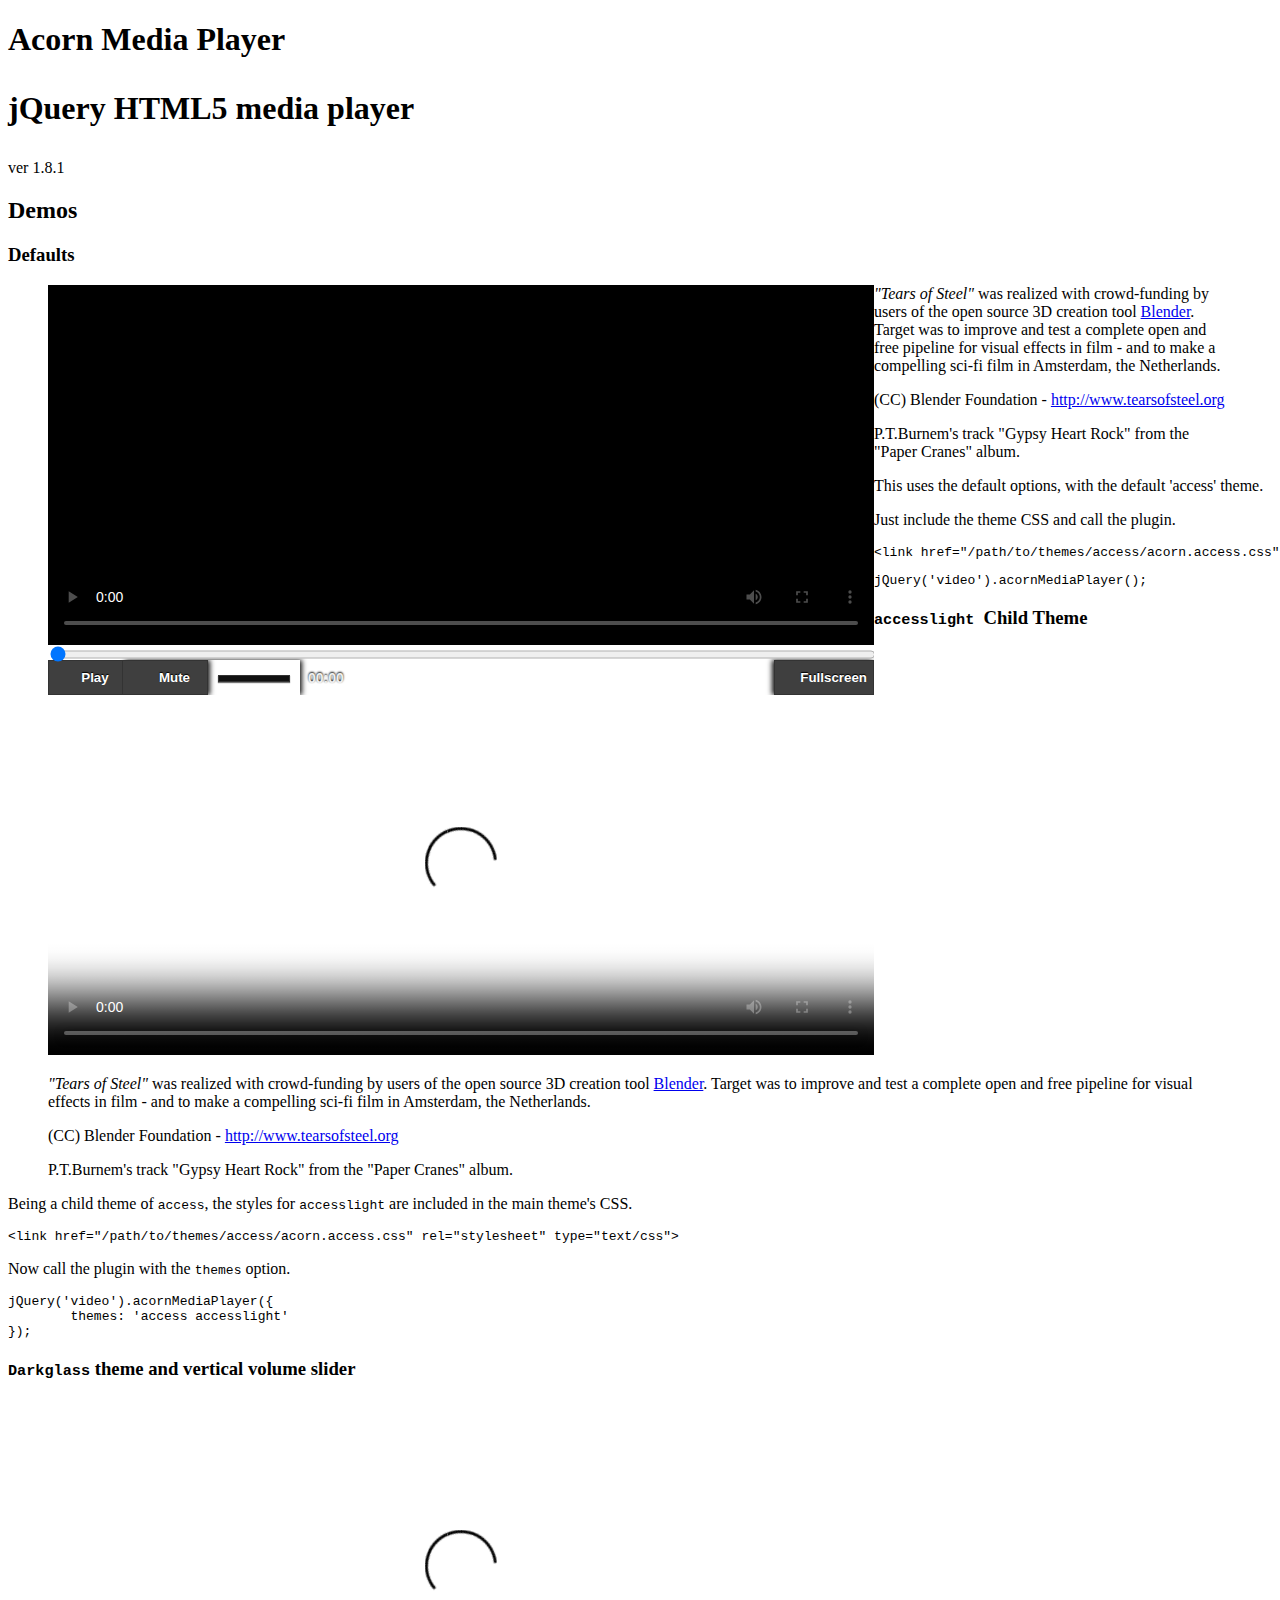
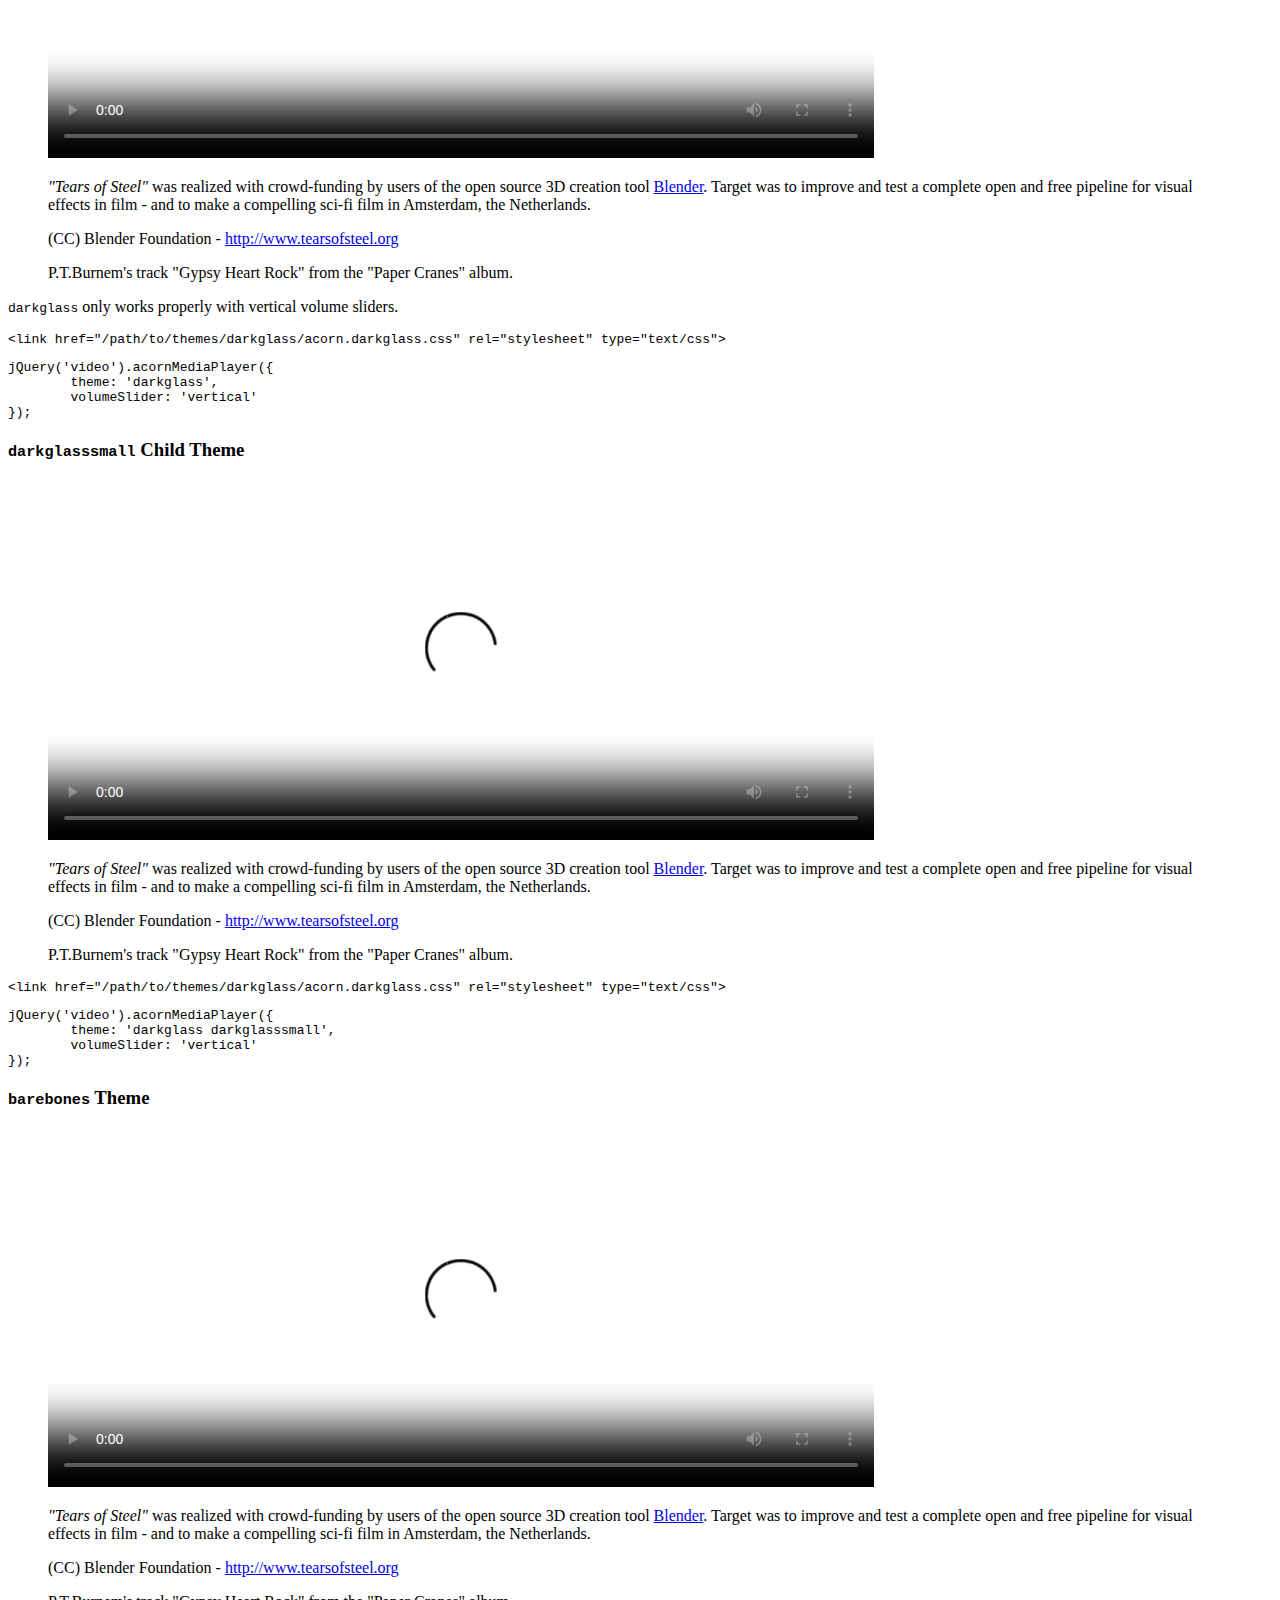
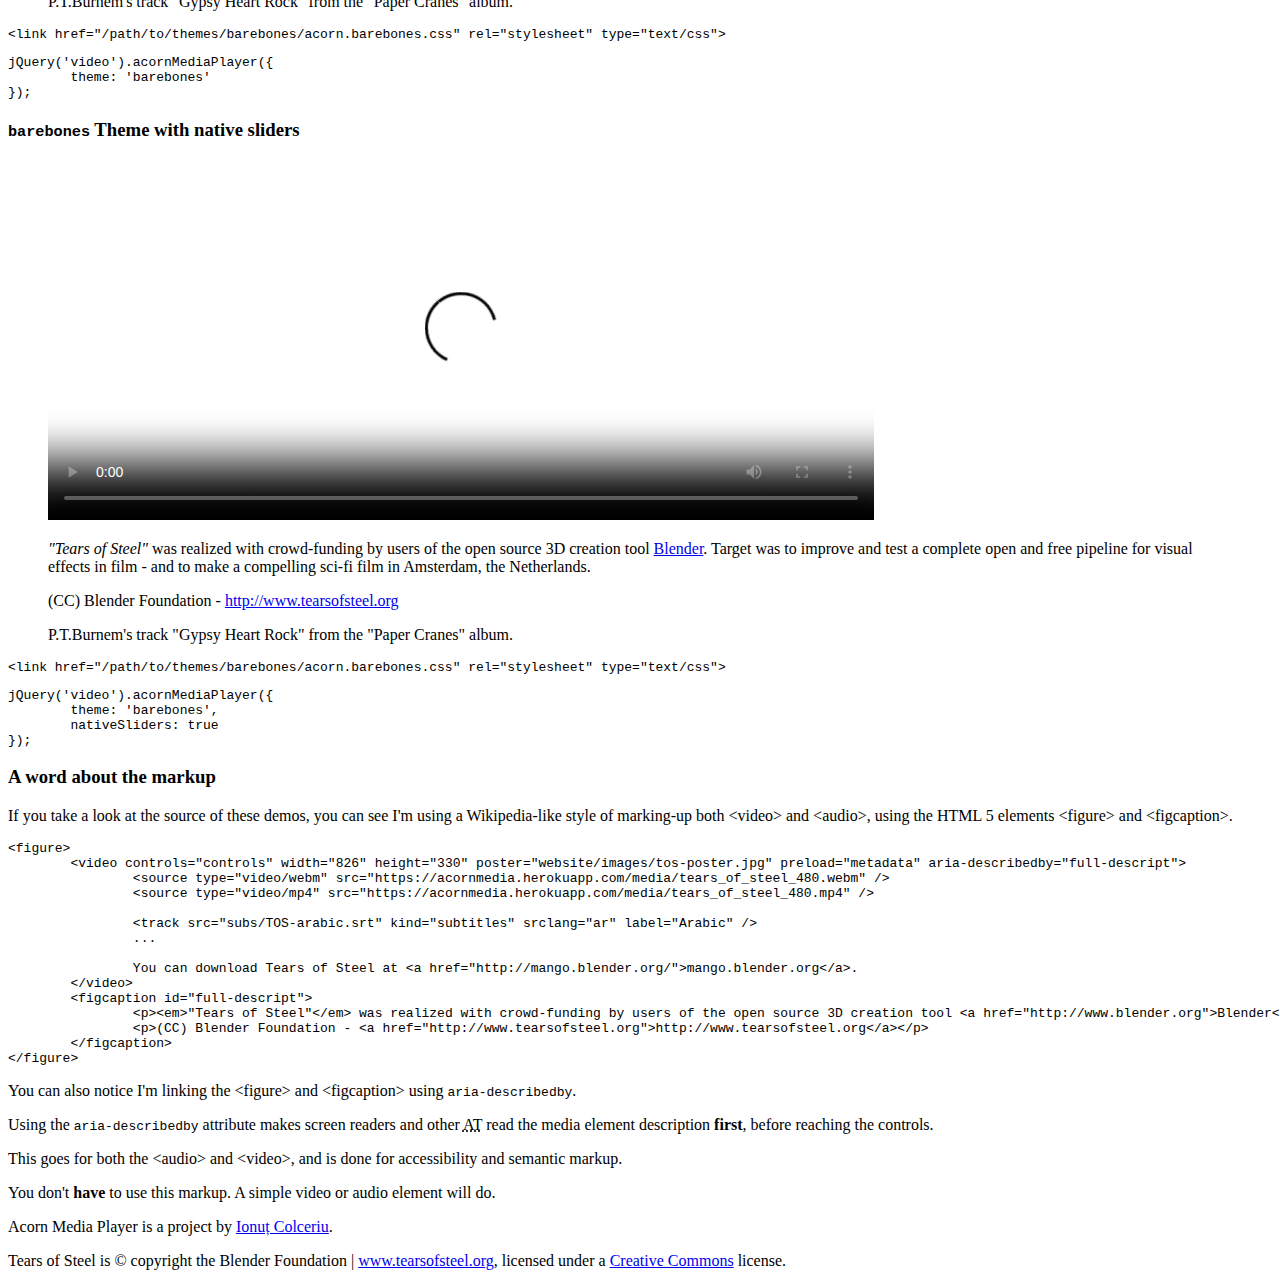
==== demos.html @ 7c28feaa "Merge e5c99e746f3f25d59615848fe9b2b63f226ee63f into 0901a2f5fb8feace7d6636d199e8210b7355429a" ====
<!DOCTYPE html>
<html lang="en">
<head>
	<meta charset="utf-8" />	
	<title>Demos for Acorn Media Player, Accessible and customizable HTML5 media player</title>	
	<link href="website/css/amp-demos.css" rel="stylesheet" type="text/css" />	
	
	<!-- Acorn Media Player specific -->
	<link href="acornmediaplayer/acornmediaplayer.base.css" rel="stylesheet" type="text/css">
	<!-- Themes -->
	<link href="acornmediaplayer/themes/access/acorn.access.css" rel="stylesheet" type="text/css">
	<link href="acornmediaplayer/themes/darkglass/acorn.darkglass.css" rel="stylesheet" type="text/css">
	<link href="acornmediaplayer/themes/barebones/acorn.barebones.css" rel="stylesheet" type="text/css">
</head>
<body>
		

	<h1>
		Acorn Media Player
		<p>jQuery HTML5 media player</p>
	</h1>

	<span class="version">ver 1.8.1</span>
	
	<section>
		<h2>Demos</h2>
		
		<h3>Defaults</h3>
		
		<figure>
			<video id="demo1" controls="controls" width="826" height="360" poster="website/images/tos-poster.jpg" preload="metadata" aria-describedby="full-descript">
				<source type="video/webm" src="https://acornmedia.herokuapp.com/media/tears_of_steel_480.webm" />
				<source type="video/mp4" src="https://acornmedia.herokuapp.com/media/tears_of_steel_480.mp4" />
				
				<track src="subs/TOS-arabic.srt" kind="subtitles" srclang="ar" label="Arabic" />
				<track src="subs/TOS-japanese.srt" kind="subtitles" srclang="jp" label="Japanese" />
				<track src="subs/TOS-english.srt" kind="subtitles" srclang="en" label="English" />
				<track src="subs/TOS-turkish.srt" kind="subtitles" srclang="tr" label="Turkish" />
				<track src="subs/TOS-ukrainian.srt" kind="subtitles" srclang="uk" label="Ukrainian" />
				
				You can download Tears of Steel at <a href="http://mango.blender.org/">mango.blender.org</a>.
			</video>
			<figcaption id="full-descript">
				<p><em>"Tears of Steel"</em> was realized with crowd-funding by users of the open source 3D creation tool <a href="http://www.blender.org">Blender</a>. Target was to improve and test a complete open and free pipeline for visual effects in film - and to make a compelling sci-fi film in Amsterdam, the Netherlands. </p>
				<p>(CC) Blender Foundation - <a href="http://www.tearsofsteel.org">http://www.tearsofsteel.org</a></p>
			</figcaption>
		</figure>
		
		<figure>
			<audio id="demo1-audio" aria-describedby="demo1-audio-descript">
				<source type="audio/ogg" src="https://acornmedia.herokuapp.com/media/ptburnem-gypsyheartrock.ogg" />
				<source type="audio/mp3" src="https://acornmedia.herokuapp.com/media/ptburnem-gypsyheartrock.mp3" />
			</audio>
			<figcaption id="demo1-audiodescript">
				P.T.Burnem's track "Gypsy Heart Rock" from the "Paper Cranes" album.
			</figcaption>
		</figure>
		
		<p>This uses the default options, with the default 'access' theme. </p>
		<p>Just include the theme CSS and call the plugin. </p>
<pre><code>&lt;link href=&quot;/path/to/themes/access/acorn.access.css&quot; rel=&quot;stylesheet&quot; type=&quot;text/css&quot;&gt;</code></pre>

<pre><code>jQuery('video').acornMediaPlayer();</code></pre>
	</section>	
	
	<section>
		<h3><code>accesslight </code> Child Theme</h3>
		
		<figure>
			<video id="demo2" controls="controls" width="826" height="360" poster="website/images/tos-poster.jpg" preload="metadata" aria-describedby="full-descript">
				<source type="video/webm" src="https://acornmedia.herokuapp.com/media/tears_of_steel_480.webm" />
				<source type="video/mp4" src="https://acornmedia.herokuapp.com/media/tears_of_steel_480.mp4" />
				
				<track src="subs/TOS-arabic.srt" kind="subtitles" srclang="ar" label="Arabic" />
				<track src="subs/TOS-japanese.srt" kind="subtitles" srclang="jp" label="Japanese" />
				<track src="subs/TOS-english.srt" kind="subtitles" srclang="en" label="English" />
				<track src="subs/TOS-turkish.srt" kind="subtitles" srclang="tr" label="Turkish" />
				<track src="subs/TOS-ukrainian.srt" kind="subtitles" srclang="uk" label="Ukrainian" />
				
				You can download Tears of Steel at <a href="http://mango.blender.org/">mango.blender.org</a>.
			</video>
			<figcaption id="full-descript">
				<p><em>"Tears of Steel"</em> was realized with crowd-funding by users of the open source 3D creation tool <a href="http://www.blender.org">Blender</a>. Target was to improve and test a complete open and free pipeline for visual effects in film - and to make a compelling sci-fi film in Amsterdam, the Netherlands. </p>
				<p>(CC) Blender Foundation - <a href="http://www.tearsofsteel.org">http://www.tearsofsteel.org</a></p>
			</figcaption>
		</figure>

		<figure>		
			<audio id="demo2-audio" aria-describedby="demo2-audio-descript">
				<source type="audio/ogg" src="https://acornmedia.herokuapp.com/media/ptburnem-gypsyheartrock.ogg" />
				<source type="audio/mp3" src="https://acornmedia.herokuapp.com/media/ptburnem-gypsyheartrock.mp3" />
			</audio>
			<figcaption id="demo2-audio-descript">
				P.T.Burnem's track "Gypsy Heart Rock" from the "Paper Cranes" album.
			</figcaption>
		</figure>		
		
		<p>Being a child theme of <code>access</code>, the styles for <code>accesslight</code> are included in the main theme's CSS. </p>
<pre><code>&lt;link href=&quot;/path/to/themes/access/acorn.access.css&quot; rel=&quot;stylesheet&quot; type=&quot;text/css&quot;&gt;</code></pre>
		<p>Now call the plugin with the <code>themes</code> option. </p>
<pre><code>jQuery('video').acornMediaPlayer({
	themes: 'access accesslight'
});</code></pre>
		
	</section>
	
	<section>
		<h3><code>Darkglass</code> theme and vertical volume slider</h3>
		
		<figure>
			<video id="demo3" controls="controls" width="826" height="360" poster="website/images/tos-poster.jpg" preload="metadata" aria-describedby="full-descript">
				<source type="video/webm" src="https://acornmedia.herokuapp.com/media/tears_of_steel_480.webm" />
				<source type="video/mp4" src="https://acornmedia.herokuapp.com/media/tears_of_steel_480.mp4" />
				
				<track src="subs/TOS-arabic.srt" kind="subtitles" srclang="ar" label="Arabic" />
				<track src="subs/TOS-japanese.srt" kind="subtitles" srclang="jp" label="Japanese" />
				<track src="subs/TOS-english.srt" kind="subtitles" srclang="en" label="English" />
				<track src="subs/TOS-turkish.srt" kind="subtitles" srclang="tr" label="Turkish" />
				<track src="subs/TOS-ukrainian.srt" kind="subtitles" srclang="uk" label="Ukrainian" />
				
				You can download Tears of Steel at <a href="http://mango.blender.org/">mango.blender.org</a>.
			</video>
			<figcaption id="full-descript">
				<p><em>"Tears of Steel"</em> was realized with crowd-funding by users of the open source 3D creation tool <a href="http://www.blender.org">Blender</a>. Target was to improve and test a complete open and free pipeline for visual effects in film - and to make a compelling sci-fi film in Amsterdam, the Netherlands. </p>
				<p>(CC) Blender Foundation - <a href="http://www.tearsofsteel.org">http://www.tearsofsteel.org</a></p>
			</figcaption>
		</figure>
		
		<figure>		
			<audio id="demo3-audio" aria-describedby="demo3-audio-descript">
				<source type="audio/ogg" src="https://acornmedia.herokuapp.com/media/ptburnem-gypsyheartrock.ogg" />
				<source type="audio/mp3" src="https://acornmedia.herokuapp.com/media/ptburnem-gypsyheartrock.mp3" />
			</audio>
			<figcaption id="demo3-audio-descript">
				P.T.Burnem's track "Gypsy Heart Rock" from the "Paper Cranes" album.
			</figcaption>
		</figure>
		
		<p><code>darkglass</code> only works properly with vertical volume sliders. </p>
<pre><code>&lt;link href=&quot;/path/to/themes/darkglass/acorn.darkglass.css&quot; rel=&quot;stylesheet&quot; type=&quot;text/css&quot;&gt;</code></pre>		
<pre><code>jQuery('video').acornMediaPlayer({
	theme: 'darkglass',
	volumeSlider: 'vertical'
});</code></pre>
	</section>
	
	<section>
		<h3><code>darkglasssmall</code> Child Theme</h3>
		
		<figure>
			<video id="demo4" controls="controls" width="826" height="360" poster="website/images/tos-poster.jpg" preload="metadata" aria-describedby="full-descript">
				<source type="video/webm" src="https://acornmedia.herokuapp.com/media/tears_of_steel_480.webm" />
				<source type="video/mp4" src="https://acornmedia.herokuapp.com/media/tears_of_steel_480.mp4" />
				
				<track src="subs/TOS-arabic.srt" kind="subtitles" srclang="ar" label="Arabic" />
				<track src="subs/TOS-japanese.srt" kind="subtitles" srclang="jp" label="Japanese" />
				<track src="subs/TOS-english.srt" kind="subtitles" srclang="en" label="English" />
				<track src="subs/TOS-turkish.srt" kind="subtitles" srclang="tr" label="Turkish" />
				<track src="subs/TOS-ukrainian.srt" kind="subtitles" srclang="uk" label="Ukrainian" />
				
				You can download Tears of Steel at <a href="http://mango.blender.org/">mango.blender.org</a>.
			</video>
			<figcaption id="full-descript">
				<p><em>"Tears of Steel"</em> was realized with crowd-funding by users of the open source 3D creation tool <a href="http://www.blender.org">Blender</a>. Target was to improve and test a complete open and free pipeline for visual effects in film - and to make a compelling sci-fi film in Amsterdam, the Netherlands. </p>
				<p>(CC) Blender Foundation - <a href="http://www.tearsofsteel.org">http://www.tearsofsteel.org</a></p>
			</figcaption>
		</figure>
		
		<figure>		
			<audio id="demo4-audio" aria-describedby="demo4-audio-descript">
				<source type="audio/ogg" src="https://acornmedia.herokuapp.com/media/ptburnem-gypsyheartrock.ogg" />
				<source type="audio/mp3" src="https://acornmedia.herokuapp.com/media/ptburnem-gypsyheartrock.mp3" />
			</audio>
			<figcaption id="demo4-audio-descript">
				P.T.Burnem's track "Gypsy Heart Rock" from the "Paper Cranes" album.
			</figcaption>
		</figure>		
				
<pre><code>&lt;link href=&quot;/path/to/themes/darkglass/acorn.darkglass.css&quot; rel=&quot;stylesheet&quot; type=&quot;text/css&quot;&gt;</code></pre>		
<pre><code>jQuery('video').acornMediaPlayer({
	theme: 'darkglass darkglasssmall',
	volumeSlider: 'vertical'
});</code></pre>
	</section>
	
	<section>
		<h3><code>barebones</code> Theme</h3>
		
		<figure>
			<video id="demo5" controls="controls" width="826" height="360" poster="website/images/tos-poster.jpg" preload="metadata" aria-describedby="full-descript">
				<source type="video/webm" src="https://acornmedia.herokuapp.com/media/tears_of_steel_480.webm" />
				<source type="video/mp4" src="https://acornmedia.herokuapp.com/media/tears_of_steel_480.mp4" />
				
				<track src="subs/TOS-arabic.srt" kind="subtitles" srclang="ar" label="Arabic" />
				<track src="subs/TOS-japanese.srt" kind="subtitles" srclang="jp" label="Japanese" />
				<track src="subs/TOS-english.srt" kind="subtitles" srclang="en" label="English" />
				<track src="subs/TOS-turkish.srt" kind="subtitles" srclang="tr" label="Turkish" />
				<track src="subs/TOS-ukrainian.srt" kind="subtitles" srclang="uk" label="Ukrainian" />
				
				You can download Tears of Steel at <a href="http://mango.blender.org/">mango.blender.org</a>.
			</video>
			<figcaption id="full-descript">
				<p><em>"Tears of Steel"</em> was realized with crowd-funding by users of the open source 3D creation tool <a href="http://www.blender.org">Blender</a>. Target was to improve and test a complete open and free pipeline for visual effects in film - and to make a compelling sci-fi film in Amsterdam, the Netherlands. </p>
				<p>(CC) Blender Foundation - <a href="http://www.tearsofsteel.org">http://www.tearsofsteel.org</a></p>
			</figcaption>
		</figure>
		
		<figure>		
			<audio id="demo5-audio" aria-describedby="demo5-audio-descript">
				<source type="audio/ogg" src="https://acornmedia.herokuapp.com/media/ptburnem-gypsyheartrock.ogg" />
				<source type="audio/mp3" src="https://acornmedia.herokuapp.com/media/ptburnem-gypsyheartrock.mp3" />
			</audio>
			<figcaption id="demo5-audio-descript">
				P.T.Burnem's track "Gypsy Heart Rock" from the "Paper Cranes" album.
			</figcaption>
		</figure>			
				
<pre><code>&lt;link href=&quot;/path/to/themes/barebones/acorn.barebones.css&quot; rel=&quot;stylesheet&quot; type=&quot;text/css&quot;&gt;</code></pre>		
<pre><code>jQuery('video').acornMediaPlayer({
	theme: 'barebones'
});</code></pre>
	</section>
	
	<section>
		<h3><code>barebones</code> Theme with native sliders</h3>
		
		<figure>
			<video id="demo6" controls="controls" width="826" height="360" poster="website/images/tos-poster.jpg" preload="metadata" aria-describedby="full-descript">
				<source type="video/webm" src="https://acornmedia.herokuapp.com/media/tears_of_steel_480.webm" />
				<source type="video/mp4" src="https://acornmedia.herokuapp.com/media/tears_of_steel_480.mp4" />
				
				<track src="subs/TOS-arabic.srt" kind="subtitles" srclang="ar" label="Arabic" />
				<track src="subs/TOS-japanese.srt" kind="subtitles" srclang="jp" label="Japanese" />
				<track src="subs/TOS-english.srt" kind="subtitles" srclang="en" label="English" />
				<track src="subs/TOS-turkish.srt" kind="subtitles" srclang="tr" label="Turkish" />
				<track src="subs/TOS-ukrainian.srt" kind="subtitles" srclang="uk" label="Ukrainian" />
				
				You can download Tears of Steel at <a href="http://mango.blender.org/">mango.blender.org</a>.
			</video>
			<figcaption id="full-descript">
				<p><em>"Tears of Steel"</em> was realized with crowd-funding by users of the open source 3D creation tool <a href="http://www.blender.org">Blender</a>. Target was to improve and test a complete open and free pipeline for visual effects in film - and to make a compelling sci-fi film in Amsterdam, the Netherlands. </p>
				<p>(CC) Blender Foundation - <a href="http://www.tearsofsteel.org">http://www.tearsofsteel.org</a></p>
			</figcaption>
		</figure>
		
		<figure>		
			<audio id="demo6-audio" aria-describedby="demo6-audio-descript">
				<source type="audio/ogg" src="https://acornmedia.herokuapp.com/media/ptburnem-gypsyheartrock.ogg" />
				<source type="audio/mp3" src="https://acornmedia.herokuapp.com/media/ptburnem-gypsyheartrock.mp3" />
			</audio>
			<figcaption id="demo6-audio-descript">
				P.T.Burnem's track "Gypsy Heart Rock" from the "Paper Cranes" album.
			</figcaption>
		</figure>			
				
<pre><code>&lt;link href=&quot;/path/to/themes/barebones/acorn.barebones.css&quot; rel=&quot;stylesheet&quot; type=&quot;text/css&quot;&gt;</code></pre>		
<pre><code>jQuery('video').acornMediaPlayer({
	theme: 'barebones',
	nativeSliders: true
});</code></pre>
	</section>
	
	<section>
		<h3>A word about the markup</h3>
		<p>If you take a look at the source of these demos, you can see I'm using a Wikipedia-like style of marking-up both &lt;video&gt; and &lt;audio&gt;, using the HTML 5 elements &lt;figure&gt; and &lt;figcaption&gt;. </p>
<pre><code>&lt;figure&gt;
	&lt;video controls=&quot;controls&quot; width=&quot;826&quot; height=&quot;330&quot; poster=&quot;website/images/tos-poster.jpg&quot; preload=&quot;metadata&quot; aria-describedby=&quot;full-descript&quot;&gt;
		&lt;source type=&quot;video/webm&quot; src=&quot;https://acornmedia.herokuapp.com/media/tears_of_steel_480.webm&quot; /&gt;
		&lt;source type=&quot;video/mp4&quot; src=&quot;https://acornmedia.herokuapp.com/media/tears_of_steel_480.mp4&quot; /&gt;
		
		&lt;track src=&quot;subs/TOS-arabic.srt&quot; kind=&quot;subtitles&quot; srclang=&quot;ar&quot; label=&quot;Arabic&quot; /&gt;
		...
		
		You can download Tears of Steel at &lt;a href=&quot;http://mango.blender.org/&quot;&gt;mango.blender.org&lt;/a&gt;.
	&lt;/video&gt;
	&lt;figcaption id=&quot;full-descript&quot;&gt;
		&lt;p&gt;&lt;em&gt;&quot;Tears of Steel&quot;&lt;/em&gt; was realized with crowd-funding by users of the open source 3D creation tool &lt;a href=&quot;http://www.blender.org&quot;&gt;Blender&lt;/a&gt;. Target was to improve and test a complete open and free pipeline for visual effects in film - and to make a compelling sci-fi film in Amsterdam, the Netherlands. &lt;/p&gt;
		&lt;p&gt;(CC) Blender Foundation - &lt;a href=&quot;http://www.tearsofsteel.org&quot;&gt;http://www.tearsofsteel.org&lt;/a&gt;&lt;/p&gt;
	&lt;/figcaption&gt;
&lt;/figure&gt;
</code></pre>
		<p>You can also notice I'm linking the &lt;figure&gt; and &lt;figcaption&gt; using <code>aria-describedby</code>. </p>
		<p>Using the <code>aria-describedby</code> attribute makes screen readers and other <abbr title="Assistive technology">AT</abbr> read the media element description <strong>first</strong>, before reaching the controls. </p>
		<p>This goes for both the &lt;audio&gt; and &lt;video&gt;, and is done for accessibility and semantic markup. </p>
		<p>You don't <strong>have</strong> to use this markup. A simple video or audio element will do. </p>
	</section>
	
	<footer>		
		<p>Acorn Media Player is a project by <a href="http://www.ghinda.net">Ionuț Colceriu</a>. </p>
		<p>Tears of Steel is &copy; copyright the Blender Foundation | <a href="http://www.tearsofsteel.org">www.tearsofsteel.org</a>, licensed under a <a href="http://mango.blender.org/sharing/">Creative Commons</a> license. </p>
	</footer>
	
	<script src="jquery/jquery.min.js"></script>
	<script src="jquery/jquery-ui-1.10.0.custom.min.js"></script>
	
	<script src="acornmediaplayer/jquery.acornmediaplayer.js"></script>	
	
	<!-- Call the plugin --> 
	<script>
		jQuery(function() {
			// demo1
			jQuery('#demo1, #demo1-audio').acornMediaPlayer();
			// demo2
			jQuery('#demo2, #demo2-audio').acornMediaPlayer({
				theme: 'access accesslight'
			});
			// demo3
			jQuery('#demo3, #demo3-audio').acornMediaPlayer({
				theme: 'darkglass',
				volumeSlider: 'vertical'
			});
			// demo4
			jQuery('#demo4, #demo4-audio').acornMediaPlayer({
				theme: 'darkglass darkglasssmall',
				volumeSlider: 'vertical'
			});
			// demo5
			jQuery('#demo5, #demo5-audio').acornMediaPlayer({
				theme: 'barebones'				
			});
			// demo6
			jQuery('#demo6, #demo6-audio').acornMediaPlayer({
				theme: 'barebones',
				nativeSliders: true
			});
		});
	</script>
	
	<script>var _gaq=[['_setAccount','UA-19824700-1'],['_trackPageview']];(function(d,t){var g=d.createElement(t),s=d.getElementsByTagName(t)[0];g.src='//www.google-analytics.com/ga.js';s.parentNode.insertBefore(g,s)}(document,'script'))</script>
	
</body>
</html>
---- acornmediaplayer/acornmediaplayer.base.css ----
/*
 * Acorn Media Player - jQuery plugin 1.8.1
 *
 * Copyright (C) 2013 Ionut Cristian Colceriu
 *
 * Licensed under the MIT:
 *   http://www.opensource.org/licenses/mit-license.php
 *
 * www.ghinda.net
 * contact@ghinda.net
 *
 * Contributors:
 * Steve Oldham - https://github.com/stephenoldham
 *
 *
 */

/* Main elements */
.acorn-player, .acorn-controls {
	position: relative;
}
.acorn-timer {
	cursor: default;
}
.acorn-buffer {
	width: 0px;
}
/* <video> */
.acorn-player video {
	position: relative;
	z-index: 1;
	background-color: #000;
}
/* <audio> */
.acorn-player.audio-player {
	width: 500px;
}
.acorn-player.audio-player audio {
	display: none;
}
/* Captions and Transcript */
.acorn-transcript {	
	clear: both;
	display: none;
	
	overflow: auto;
	height: 15em;
}
.acorn-transcript-button {
	display: none;
}
/* 
 * Show the timings in square brackets before each "subtitle" in the transcript.
 * Borrowed and adapted from Bruce Lawson's “Accessible HTML5 Video with JavaScripted captions”
 * http://dev.opera.com/articles/view/accessible-html5-video-with-javascripted-captions/
 */
.acorn-transcript span {
	display: block;
	float: left;
	width: 100%;
	line-height: 1.5em;
	
	-moz-border-radius: 5px;
	-webkit-border-radius: 5px;
	border-radius: 5px;
}
.acorn-transcript span:hover {
	background-color: #cadde7 !important;
	
	font-weight: bold;
}
.acorn-transcript span:nth-of-type(even) {
	background-color: #efefef;
}
.acorn-transcript [data-begin]:before {
	display: block;
	float: left;
	content: " [" attr(data-begin) "s-" attr(data-end)"s]   ";
	width: 15%;
	padding: 0.2em 1.5em 0.2em 0.2em;	
}
.acorn-caption {
	display: none;
	position: absolute;
	bottom: 75px;
	z-index: 12;
	width: 100%;
	
	text-align: center;
}
.acorn-caption-button {
	display: none;
}
.acorn-caption-selector {
	position: absolute;
	display: none;
	width: 170px;
	padding: 5px;
	height: 75px;
	margin-bottom: 10px;
	overflow: auto;
	
	background-color: #000;
	border: 3px solid #fff;

	z-index: 3;
	
	-moz-border-radius: 5px;
	-webkit-border-radius: 5px;
	border-radius: 5px;
	
	-moz-box-shadow: 0px 1px 5px #000;
	-webkit-box-shadow: 0px 1px 5px #000;
	box-shadow: 0px 1px 5px #000;
}
.acorn-caption-selector label {
	display: block;
	
	font-weight: bold;
	color: #fff;
}
.acorn-caption-selector ul, .acorn-caption-selector li {
	list-style-type: none;
	margin: 0px;
	padding: 0px;
}
/* Fullscreen Mode */
.fullscreen-video {
	position: fixed !important;
	top: 0px;
	left: 0px;
	z-index: 99999 !important;
	
	background-color: #000;
}
.acorn-controls.fullscreen-controls {
	position: fixed !important;
	z-index: 100000 !important;
}
/* Loading */
.show-loading .loading-media {
	visibility: visible;
}
.loading-media {
	visibility: hidden;
	
	position: absolute;
	left: 50%;
	top: 50%;
	z-index: 11; 
	width: 20px;
	height: 20px;
	margin-top: -10px;
	margin-left: -10px;
	
	background-color: #000;
	border: 5px solid #fff;
	border-top: 5px solid rgba(0,0,0,0);
	border-left: 5px solid rgba(0,0,0,0);
	border-radius: 20px;
	
	animation: spin 1s infinite linear;
	-o-animation: spin 1s infinite linear;
	-moz-animation: spin 1s infinite linear;
	-webkit-animation: spin 1s infinite linear;
}

@-o-keyframes spin {
	0% { -o-transform:rotate(0deg); }
	100% { -o-transform:rotate(360deg); }
}
@-ms-keyframes spin {
	0% { -ms-transform:rotate(0deg); }
	100% { -ms-transform:rotate(360deg); }
}
@-moz-keyframes spin {
	0% { -moz-transform:rotate(0deg); }
	100% { -moz-transform:rotate(360deg); }
}
@-webkit-keyframes spin {
	0% { -webkit-transform:rotate(0deg); }
	100% { -webkit-transform:rotate(360deg); }
}
@keyframes spin {
	0% { transform:rotate(0deg); }
	100% { transform:rotate(360deg); }
}

/* Controls overlay while loading */
.show-loading:after {
	content: ' ';
	position: absolute;
	top: -2px; /* Slider handle goes above */
	padding-bottom: 2px;
	left: 0;
	z-index: 10;
	width: 100%;
	height: 100%;
	
	background: #000;
	opacity: 0.9;
}

/* Styles needed for the jQuery UI slider
 * We're declaring these so we don't have to use jQuery UI's stylesheet
 */
a.ui-slider-handle {
	position: absolute;
	display: block;
	margin-left: -0.6em;
	z-index: 2;
	cursor: default;
	outline: none;
}
.ui-slider {
	position: relative;
}
.ui-slider-range {
	position: absolute;
	display: block;
	width: 100%;
	height: 100%;
	left: 0;
	bottom: 0;
	border: none;
	z-index: 1;
}
---- acornmediaplayer/themes/access/acorn.access.css ----
/*
 * acccess - Accessible Theme for Acorn Media Player
 * accesslight - Child theme of access
 *
 * To be used with the horizontal volume slider.
 *
 * Copyright (C) 2010 Cristian I. Colceriu
 *
 * Dual licensed under the MIT and GPL licenses:
 *   http://www.opensource.org/licenses/mit-license.php
 *   http://www.gnu.org/licenses/gpl.html
 *
 * www.ghinda.net
 * contact@ghinda.net
 *
 */
 
/* Start of access theme */
.acorn-player.access {
	float: left;
	position: relative;
	overflow: hidden;
	
	font-family: Arial, Helvetica, sans-serif;
}
/* <video> element */
.acorn-player.access video {
	float: left;
	clear: both;
	background-color: #000;
}
/* Player Controls */
.acorn-player.access .acorn-controls {
	position: relative;	
	float: left;
	clear: both;
	width: 100%;
	padding-top: 15px;
		
	background-image: url(controls-background-dark.png);
	background-position: bottom left;
}
/* <button>s */
.acorn-player.access button {
	position: relative;	
	margin: 0;
	padding-left: 25px;
	height: 35px;
	border: 1px solid #333;
	background-color: #3F3F3F;
	background-position: 5px center, top left;
	background-repeat: no-repeat, repeat-x;	
	
	font-weight: bold;
	color: #fff;
	text-shadow: 0px -1px 1px #000;
	
	cursor: pointer;
}
.acorn-player.access button:hover, .acorn-player.access button:focus {
	background-color: #044293;
	background-position: 5px center, left -33px;
}
.acorn-player.access button:active {
	top: 1px;	
	box-shadow: inset 1px 1px 10px #000;
}
/* Playback Controls(Play, Pause) */
.acorn-player.access .acorn-play-button {
	float: left;
	display: block;
	width: 75px;
	background-image: url(access-play.png), url(button-background-dark.png);
}
.acorn-player.access .acorn-paused-button {
	background-image: url(access-pause.png), url(button-background-dark.png);
}
/* Seek Slider */
.acorn-player.access .acorn-seek-slider {
	position:absolute;
	top: 0px;
	display: block;
	width: 100%;
	height: 15px;
		
	background: #7289A8;
	z-index: 2;
}
.acorn-player.access .acorn-seek-slider .ui-slider-handle {
	display: block;
	position: absolute;
	width: 13px;
	height: 13px;
	border: 3px solid #fff;
	top: -2px;

	-moz-border-radius: 10px;
	-webkit-border-radius: 10px;
	border-radius: 10px;
	
	-moz-box-shadow: 0px 2px 8px #000;
	-webkit-box-shadow: 0px 2px 8px #000;
	box-shadow: 0px 2px 8px #000;
	
	background: #888;
}
.acorn-player.access .acorn-seek-slider .ui-slider-range {	
	background: #0750B2;	
}
.acorn-player.access .acorn-buffer {	
	background: #8E9DAF !important;	
}
.acorn-player.access .acorn-seek-slider .ui-state-focus, .acorn-player.access .acorn-seek-slider .ui-slider-handle.ui-state-hover {
	background: #0750B2 !important;
	
	-moz-box-shadow: 0px 2px 15px #000;
	-webkit-box-shadow: 0px 2px 15px #000;
	box-shadow: 0px 2px 15px #000;
}
/* Timer */
.acorn-player.access .acorn-timer {
	position: absolute;
	top: 25px;
	left: 260px;
	
	color: #efefef;
	font-size: 14px;
	font-weight: bold;
	text-shadow: 0px -1px 2px #000;
}
/* Volume Container */
.acorn-player.access .acorn-volume-box {
	float: left;
	overflow: hidden;
	padding-right: 10px;
	
	-moz-box-shadow: 2px 0px 5px #111;
	-webkit-box-shadow: 2px 0px 5px #111;
	box-shadow: 2px 0px 5px #111;
}
/* Volume Button */
.acorn-player.access .acorn-volume-button {
	float: left;
	width: 85px;
	border-left: none;
	background-image: url(access-volume-full.png), url(button-background-dark.png);
	
	-moz-box-shadow: 2px 0px 5px #111;
	-webkit-box-shadow: 2px 0px 5px #111;
	box-shadow: 2px 0px 5px #111;
}
.acorn-player.access .acorn-volume-mute {
	background-image: url(access-volume.png), url(button-background-dark.png);
}
/* Volume Slider */
.acorn-player.access .acorn-volume-slider {
	float: left;
	height: 5px;
	width: 70px;
	margin-left: 10px;
	margin-top: 15px;		
	border: 1px solid #333;	
	
	background: #111;
	
	-moz-box-shadow: 0px 1px 1px #777;
	-webkit-box-shadow: 0px 1px 1px #777;
	box-shadow: 0px 1px 1px #777;
}
.acorn-player.access .acorn-volume-slider .ui-slider-handle {
	width: 5px;
	height: 15px;	
	margin-top: -5px;
	margin-left: -5px;
	
	border: 1px solid #333;
	background: #BCBCBC;
		
	-moz-box-shadow: 0px 0px 5px #000;
	-webkit-box-shadow: 0px 0px 5px #000;
	box-shadow: 0px 0px 5px #000;
}
.acorn-player.access .acorn-volume-slider .ui-slider-handle.ui-state-hover, .acorn-player.access .acorn-volume-slider .ui-slider-handle.ui-state-focus {
	background: #fff !important;
}
.acorn-player.access .acorn-volume-slider .ui-slider-range {	
	background: #636F7C;
}
/* Fullscreen Button */
.acorn-player.access .acorn-fullscreen-button {
	float: right;
	background-image: url(access-fullscreen.png), url(button-background-dark.png);
	
	-moz-box-shadow: -2px 0px 5px #111;
	-webkit-box-shadow: -2px 0px 5px #111;
	box-shadow: -2px 0px 5px #111;
}
/* Fullscreen Mode */
.acorn-player.access .fullscreen-controls {	
	left: 0px;
	bottom: 0px;
}
.acorn-player.access .fullscreen-controls .acorn-fullscreen-button {
	background-image: url(access-exit-fullscreen.png), url(button-background-dark.png);
}
/* Tooltip */
.acorn-player.access .acorn-tooltip {
	position: absolute;
	top: 20px;
	right: 20px;
	padding: 10px;
	background: rgba(70, 70, 70, 0.7);
	
	font-size: 14px;
	font-weight: bold;
	color: #fff;
	text-shadow: 0px -1px 1px #000;

	-webkit-border-radius: 6px;
	border-radius: 6px;
	-moz-background-clip: padding;
	-webkit-background-clip: padding-box;
	background-clip: padding-box;
	z-index: 9999;
	
	opacity: 0;
	visibility: hidden;

	-webkit-transition: all 0.3s ease-out;
	-moz-transition: all 0.3s ease-out;
	-o-transition: all 0.3s ease-out;
	transition: all 0.3s ease-out;
}
.acorn-player.access .acorn-tooltip.show-tooltip{
	opacity: 1;
	visibility: visible;
}
/* Caption Button */
.acorn-player.access .acorn-caption-button {
	float: right;
	border-right: none;
	background-image: url(access-captions.png), url(button-background-dark.png);
	
	-moz-box-shadow: -2px 0px 5px #111;
	-webkit-box-shadow: -2px 0px 5px #111;
	box-shadow: -2px 0px 5px #111;
}
.acorn-player.access .acorn-caption {
	font-size: 14px;
	font-weight: bold;
	color: #fff;
	
	text-shadow: 0px 1px 5px #000;
}
/* Transcript */
.acorn-player.access .acorn-transcript-button {
	float: right;
	border-right: none;
	background-image: url(access-transcript.png), url(button-background-dark.png);
	
	-moz-box-shadow: -2px 0px 5px #111;
	-webkit-box-shadow: -2px 0px 5px #111;
	box-shadow: -2px 0px 5px #111;
}
.acorn-player.access .acorn-caption-active, .acorn-player.access .acorn-transcript-active {
	background-position: 5px center, left bottom;
}
/* 
 * acesslight Child Theme
 */
.acorn-player.access.accesslight .acorn-controls {
	background-image: url(controls-background-light.png);
}
/* <button>s */
.acorn-player.access.accesslight button {
	border: 1px solid #bdbdbd;
		
	color: #333;
	text-shadow: 0px 1px 0px #fff;
}
/* Playback Controls(Play, Pause) */
.acorn-player.access.accesslight .acorn-play-button {
	background-image: url(access-play-dark.png), url(button-background-light.png);
}
.acorn-player.access.accesslight .acorn-paused-button {
	background-image: url(access-pause-dark.png), url(button-background-light.png);
}
/* Volume Button */
.acorn-player.access.accesslight .acorn-volume-button {
	background-image: url(access-volume-full-dark.png), url(button-background-light.png);
	
	-moz-box-shadow: 2px 0px 5px #8c8c8c;
	-webkit-box-shadow: 2px 0px 5px #8c8c8c;
	box-shadow: 2px 0px 5px #8c8c8c;
}
.acorn-player.access.accesslight .acorn-volume-mute {
	background-image: url(access-volume-dark.png), url(button-background-light.png);
}
/* Caption Buttton */
.acorn-player.access.accesslight .acorn-caption-button {
	background-image: url(access-captions-dark.png), url(button-background-light.png);
	
	-moz-box-shadow: -2px 0px 5px #8c8c8c;
	-webkit-box-shadow: -2px 0px 5px #8c8c8c;
	box-shadow: -2px 0px 5px #8c8c8c;
}
/* Transcript */
.acorn-player.access.accesslight .acorn-transcript-button {
	background-image: url(access-transcript-dark.png), url(button-background-light.png);
	
	-moz-box-shadow: -2px 0px 5px #8c8c8c;
	-webkit-box-shadow: -2px 0px 5px #8c8c8c;
	box-shadow: -2px 0px 5px #8c8c8c;
}
.acorn-player.access.accesslight .acorn-caption-active, .acorn-player.access.accesslight .acorn-transcript-active {
	color: #000;
	text-shadow: none;
}
/* Fullscreen Button */
.acorn-player.access.accesslight .acorn-fullscreen-button {	
	background-image: url(access-fullscreen-dark.png), url(button-background-light.png);
	
	-moz-box-shadow: -2px 0px 5px #8c8c8c;
	-webkit-box-shadow: -2px 0px 5px #8c8c8c;
	box-shadow: -2px 0px 5px #8c8c8c;
}
/* Volume Container */
.acorn-player.access.accesslight .acorn-volume-box {
	-moz-box-shadow: 2px 0px 5px #8c8c8c;
	-webkit-box-shadow: 2px 0px 5px #8c8c8c;
	box-shadow: 2px 0px 5px #8c8c8c;
}
/* Timer */
.acorn-player.access.accesslight .acorn-timer {	
	color: #333;
	text-shadow: 0px 1px 2px #fff;
}
/* Volume Slider */
.acorn-player.access.accesslight .acorn-volume-slider {
	border: 1px solid #333;	
	background: #c1c1c1;
	
	-moz-box-shadow: 0px 1px 1px #fff;
	-webkit-box-shadow: 0px 1px 1px #fff;
	box-shadow: 0px 1px 1px #fff;
}
---- acornmediaplayer/themes/darkglass/acorn.darkglass.css ----
/*
 * darkglass - Theme for Acorn Media Player
 * darkglasssmall - Child theme of darkglass
 *
 * To be used with the vertical volume slider.
 *
 * Copyright (C) 2010 Cristian I. Colceriu
 *
 * Dual licensed under the MIT and GPL licenses:
 *   http://www.opensource.org/licenses/mit-license.php
 *   http://www.gnu.org/licenses/gpl.html
 *
 * www.ghinda.net
 * contact@ghinda.net
 *
 */
 
/* Start of darkglass theme */
.acorn-player.darkglass {
	float: left;
	position: relative;	
	
	padding: 2px;
	border: 2px solid #61625d;

	font-family: Arial, Helvetica, sans-serif;
		
	-moz-border-radius: 5px;
	-webkit-border-radius: 5px;
	border-radius: 5px;
	
	background: #000000;
	background-image: -moz-linear-gradient(top, #313131, #000000);
	background-image: -webkit-gradient(linear,left top,left bottom,color-stop(0, #313131),color-stop(1, #000000));	
}
/* <video> element */
.acorn-player.darkglass video {
	float: left;
	clear: both;
	margin-bottom: 5px;	
}
/* Audio player */
/* 
 * If you're playing <audio>, we're assigning a Width larger by 10%, because we're missing two buttons(Captions and Transcript)
 * each with a 5% Width
 */
.acorn-player.darkglass.audio-player .acorn-seek-slider {
	width: 82%;
}
/* Player Controls */
.acorn-player.darkglass .acorn-controls {
	position: relative;
	float: left;
	clear: both;
	width: 95%;
	padding-right: 5%;	
}
/* <button>s */
.acorn-player.darkglass button {
	position: relative;
	height: 22px;	
	width: 4%;
	margin-right: 1%;
	padding: 0px;
	border: none;
	background-color: transparent;
	background-repeat: no-repeat;
	background-position: center center;
	background-size: auto 100%;
	
	opacity: 0.7;
	-moz-transition: all 0.2s ease-in-out;
	-webkit-transition: all 0.2s ease-in-out;
	-o-transition: all 0.2s ease-in-out;
	transition: all 0.2s ease-in-out;
	
	-moz-border-radius: 2px;
	-webkit-border-radius: 2px;
	border-radius: 2px;
	
	cursor: pointer;
	text-indent: -9999px;
}
.acorn-player.darkglass button:hover, .acorn-player.darkglass button:focus {
	opacity: 1;
}
.acorn-player.darkglass button:active {
	top: 1px;	
}
/* Playback controls(Play, Pause) */
.acorn-player.darkglass .acorn-play-button {
	float: left;
	display: block;
	background-image: url(darkglass-play.png);
}
.acorn-player.darkglass .acorn-paused-button {
	background-image: url(darkglass-pause.png);
}
/* Seek Slider */
.acorn-player.darkglass .acorn-seek-slider {
	position: relative;
	display: block;
	float: left;
	width: 72%;
	height: 10px;
	margin: 5px 1% 0px 1%;
	background: #535353;

	-moz-border-radius: 15px;
	-webkit-border-radius: 15px;
	border-radius: 15px;	
}
.acorn-player.darkglass .acorn-seek-slider .ui-slider-handle {
	display: block;
	position: absolute;	
	width: 15px;
	height: 15px;
	border: 1px solid #333;
	top: -4px;
	background: #e6e6e6;	

	-moz-border-radius: 10px;
	-webkit-border-radius: 10px;
	border-radius: 10px;
}
.acorn-player.darkglass .acorn-seek-slider .ui-slider-range {		
	background: #4cbae8;
	
	-moz-border-radius:10px;
	-webkit-border-radius:10px;
	border-radius:10px;
}
.acorn-player.darkglass .acorn-buffer {
	background: #40338e !important;
}
.acorn-player.darkglass .acorn-seek-slider .ui-state-focus, .acorn-player.darkglass .acorn-seek-slider .ui-slider-handle.ui-state-hover {
	background: #fff !important;
	
	-moz-box-shadow: 0px 2px 15px #ff0000;
	-webkit-box-shadow: 0px 2px 15px #ff0000;
	box-shadow: 0px 2px 15px #ff0000;
}
/* Timer */
.acorn-player.darkglass .acorn-timer {
	float: left;
	width: 6%;
	overflow: hidden;
	margin-top: 5px;	
	
	color: #999;
	font-size: 0.7em;
	font-weight: bold;
}
/* Volume Box */
.acorn-player.darkglass .acorn-volume-box {
	position: absolute;
	float: left;
	bottom: 0px;
	right: 0px;
	overflow: visible;
	width: 5%;
	height: 35px;
	color: #fff;	
	
	-moz-transition: all 0.1s ease-in-out;
	-webkit-transition: all 0.1s ease-in-out;
	-o-transition: all 0.2s ease-in-out;
	transition: all 0.1s ease-in-out;
}
.acorn-player.darkglass .acorn-volume-box:hover {
	height: 135px;
}
.acorn-player.darkglass .acorn-volume-box:hover .acorn-volume-slider {
	position: relative;
	visibility: visible;
	opacity: 1;
}
/* Volume Slider */
.acorn-player.darkglass .acorn-volume-slider {
	position: relative;
	height: 100px;
	width: 7px;
	left: 4px;
	
	visibility: hidden;
	opacity: 0;
	
	border: 1px solid #444;

	-moz-border-radius: 15px;
	-webkit-border-radius: 15px;
	border-radius: 15px;
	
	background: #535353;
	background-image: -moz-linear-gradient(top, #535353, #333333);
	background-image: -webkit-gradient(linear,left top,left bottom,color-stop(0, #535353),color-stop(1, #333333));
	
	box-shadow: inset 0 3px 3px #333333;
	
	-moz-transition: all 0.1s ease-in-out;
	-webkit-transition: all 0.1s ease-in-out;
	-o-transition: all 0.1s ease-in-out;
	transition: all 0.1s ease-in-out; 
}
.acorn-player.darkglass .acorn-volume-slider .ui-slider-handle {
	width: 12px;
	height: 12px;
	left: -4px;
	margin-bottom:-0.6em;
	margin-left:0;
	border: 1px solid #333;	

	-moz-border-radius:10px;
	-webkit-border-radius:10px;
	border-radius:10px;	
	
	background: #e6e6e6;
	background-image: -moz-linear-gradient(top, #e6e6e6, #d5d5d5);
	background-image: -webkit-gradient(linear,left top,left bottom,color-stop(0, #e6e6e6),color-stop(1, #d5d5d5));
	
	box-shadow: inset 0 3px 3px #d5d5d5;	
}
.acorn-player.darkglass .acorn-volume-slider .ui-slider-handle.ui-state-hover {
	background: #fff;
}
.acorn-player.darkglass .acorn-volume-slider .ui-slider-range {
	-moz-border-radius: 15px;
	-webkit-border-radius: 15px;
	border-radius: 15px;
	
	background: #e6e6e6;
	background-image: -moz-linear-gradient(top, #e6e6e6, #d5d5d5);
	background-image: -webkit-gradient(linear,left top,left bottom,color-stop(0, #e6e6e6),color-stop(1, #d5d5d5));
	
	box-shadow: inset 0 3px 3px #d5d5d5;
}
/* Volume Button */
.acorn-player.darkglass .acorn-volume-button {
	position: absolute;	
	bottom: 0px;
	width: 100%;
	display: block;	
	background: url(darkglass-volume-full.png) no-repeat;
	text-indent: -9999px;
	
	opacity: 0.8;
}
.acorn-player.darkglass .acorn-volume-button:active {
	top: auto;
}
.acorn-player.darkglass .acorn-volume-mute {
	background-image: url(darkglass-volume.png);
}
/* Fullscreen Button */
.acorn-player.darkglass .acorn-fullscreen-button {
	float: right;
	background-image: url(darkglass-fullscreen.png);
}
/* Fullscreen Mode */
.acorn-player.darkglass .fullscreen-controls {	
	left: 0px;
	bottom: 0px;
}
.acorn-player.darkglass .fullscreen-controls button {
	height: 35px;
}
.acorn-player.darkglass .fullscreen-controls .acorn-fullscreen-button {
	background-image: url(darkglass-exit-fullscreen.png);
}
.acorn-player.darkglass .fullscreen-controls .acorn-seek-slider {
	margin-top: 10px;
}
/* Tooltip */
.acorn-player.darkglass .acorn-tooltip {
	position: absolute;
	top: 20px;
	right: 20px;
	padding: 10px;
	background: #000;
	
	font-size: 12px;
	font-weight: bold;
	text-transform: uppercase;
	color: #fff;

	-webkit-border-radius: 3px;
	border-radius: 3px;
	-moz-background-clip: padding;
	-webkit-background-clip: padding-box;
	background-clip: padding-box;
	z-index: 9999;

	opacity: 0;
	visibility: hidden;

	-webkit-transition: all 0.3s ease-out;
	-moz-transition: all 0.3s ease-out;
	-o-transition: all 0.3s ease-out;
}
.acorn-player.darkglass .acorn-tooltip.show-tooltip{
	opacity: 1;
	visibility: visible;
}
/* Caption Button */
.acorn-player.darkglass .acorn-caption-button {
	float: right;
	background-image: url(darkglass-caption.png);
}
.acorn-player.darkglass .acorn-caption {
	font-size: 14px;
	font-weight: bold;
	color: #fff;
	
	text-shadow: 0px 1px 5px #000;
}
.acorn-player.darkglass .acorn-caption-active {
	background-color: #8F0000 !important;
}
.acorn-player.darkglass .acorn-transcript-active {
	background-color: #8F0000 !important;
}
/* Transcript Button */
.acorn-player.darkglass .acorn-transcript-button {
	float: right;
	background-image: url(darkglass-transcript.png);
}
/* 
 * darkglasssmall Child Theme
 */
.acorn-player.darkglasssmall {
	padding: 0px;
}
.acorn-player.darkglasssmall video:hover + .acorn-controls {
	visibility: visible;
	opacity: 0.7;
}
.acorn-player.darkglasssmall .acorn-controls:hover {
	visibility: visible;
	opacity: 0.7;
}
.acorn-player.darkglasssmall .acorn-controls {
	position: absolute;	
	bottom: 5%;
	width: 87%;
	margin-left: 2%;
	padding: 2% 7% 2% 2%;
	
	border: 1px solid #2E2E2E;
	
	-moz-border-radius: 5px;
	-webkit-border-radius: 5px;
	border-radius: 5px;
	
	background: #000000;
	background-image: -moz-linear-gradient(top, #313131, #000000);
	background-image: -webkit-gradient(linear,left top,left bottom,color-stop(0, #313131),color-stop(1, #000000));
	
	opacity: 0;
	visibility: hidden;	
	
	-moz-transition: all 0.1s ease-in-out;
	-webkit-transition: all 0.1s ease-in-out;
	-o-transition: all 0.1s ease-in-out;
	transition: all 0.1s ease-in-out;
}
.acorn-player.darkglasssmall .acorn-volume-box {
	margin-right: 2%;
	margin-bottom: 2%;
}
/* Audio player */
.acorn-player.darkglasssmall.audio-player .acorn-controls {
	display: block;
	position: relative;
	visibility: visible;
	opacity: 1;
	margin-left: 0px;
	width: 91%;
	
	border: none;
}
---- acornmediaplayer/themes/barebones/acorn.barebones.css ----
/*
 * barebones - Theme for Acorn Media Player 
 * 
 * To be used with the horizontal volume slider.
 *
 * Copyright (C) 2010 Cristian I. Colceriu
 *
 * Dual licensed under the MIT and GPL licenses:
 *   http://www.opensource.org/licenses/mit-license.php
 *   http://www.gnu.org/licenses/gpl.html
 *
 * www.ghinda.net
 * contact@ghinda.net
 *
 */
 
/* Start of barebones theme */
.acorn-player.barebones {
	float: left;
	position: relative;
	
	font-family: Arial, Helvetica, sans-serif;
}
/* <video> element */
.acorn-player.barebones video {
	float: left;
	clear: both;
	
	margin-bottom: 5px;
}
/* Player Controls */
.acorn-player.barebones .acorn-controls {
	position: relative;
	float: left;
	clear: both;
	
	width: 100%;	
}
/* <button>s */
.acorn-player.barebones button {	
}
/* Playback controls(Play, Pause) */
.acorn-player.barebones .acorn-play-button {
	float: left;
}
.acorn-player.barebones .acorn-paused-button {	
}
/* Seek Slider */
.acorn-player.barebones .acorn-seek-slider {
	position: relative;
	display: block;
	float: left;
	width: 40%;
	height: 10px;
	margin: 6px 0px 0px 10px;
	background: #ADADAD;
}
.acorn-player.barebones .acorn-seek-slider .ui-slider-handle {
	display: block;
	position: absolute;	
	width: 15px;
	height: 15px;	
	top: -3px;
	background: #e6e6e6;
	border: 1px solid #000;
}
.acorn-player.barebones .acorn-seek-slider .ui-slider-range {		
	background: #4cbae8;
}
.acorn-player.barebones .acorn-buffer {
	background: #939393 !important;
}
.acorn-player.barebones .acorn-seek-slider .ui-state-focus, .acorn-player.barebones .acorn-seek-slider .ui-slider-handle.ui-state-hover {
	background: #fff !important;
}
/* Timer */
.acorn-player.barebones .acorn-timer {
	float: left;
	margin: 2px 0px 0px 5px;
}
/* Volume Box */
.acorn-player.barebones .acorn-volume-box {	
	float: left;
	margin-left: 10px;
}
/* Volume Slider */
.acorn-player.barebones .acorn-volume-slider {
	float: left;
	height: 10px;
	width: 50px;
	left: 4px;
	margin: 6px 0px 0px 10px;
	
	background: #535353;
}
.acorn-player.barebones .acorn-volume-slider .ui-slider-handle {
	width: 12px;
	height: 12px;
	left: -4px;
	top: -2px;	
	border: 1px solid #000;
	background: #e6e6e6;
}
.acorn-player.barebones .acorn-volume-slider .ui-slider-handle.ui-state-hover {
	background: #fff;
}
.acorn-player.barebones .acorn-volume-slider .ui-slider-range {	
	background: #e6e6e6;
}
/* Volume Button */
.acorn-player.barebones .acorn-volume-button {
	float: left;
}
.acorn-player.barebones .acorn-volume-mute {
}
/* Fullscreen Button */
.acorn-player.barebones .acorn-fullscreen-button {
	float: right;
}
/* Fullscreen Mode */
.acorn-player.barebones .fullscreen-controls {	
	left: 0px;
	bottom: 0px;
}
/* Tooltip */
.acorn-player.barebones .acorn-tooltip {
	position: absolute;
	top: 20px;
	right: 20px;
	padding:5px;
	background: #fff;
	
	font-size: 12px;
	color: #000;
	z-index: 9999;

	opacity: 0;
	visibility: hidden;

	-webkit-transition: all 0.3s ease-out;
	-moz-transition: all 0.3s ease-out;
	-o-transition: all 0.3s ease-out;
}
.acorn-player.barebones .acorn-tooltip.show-tooltip{
	opacity: 1;
	visibility: visible;
}
/* Caption Button */
.acorn-player.barebones .acorn-caption-button {
	float: right;
}
.acorn-player.barebones .acorn-caption {
	font-size: 14px;
	font-weight: bold;
	color: #fff;
}
.acorn-player.barebones .acorn-caption-active {
	border: 2px solid #8F0000 !important;
}
.acorn-player.barebones .acorn-transcript-active {
	border: 2px solid #8F0000 !important;
}
/* Transcript Button */
.acorn-player.barebones .acorn-transcript-button {
	float: right;
}
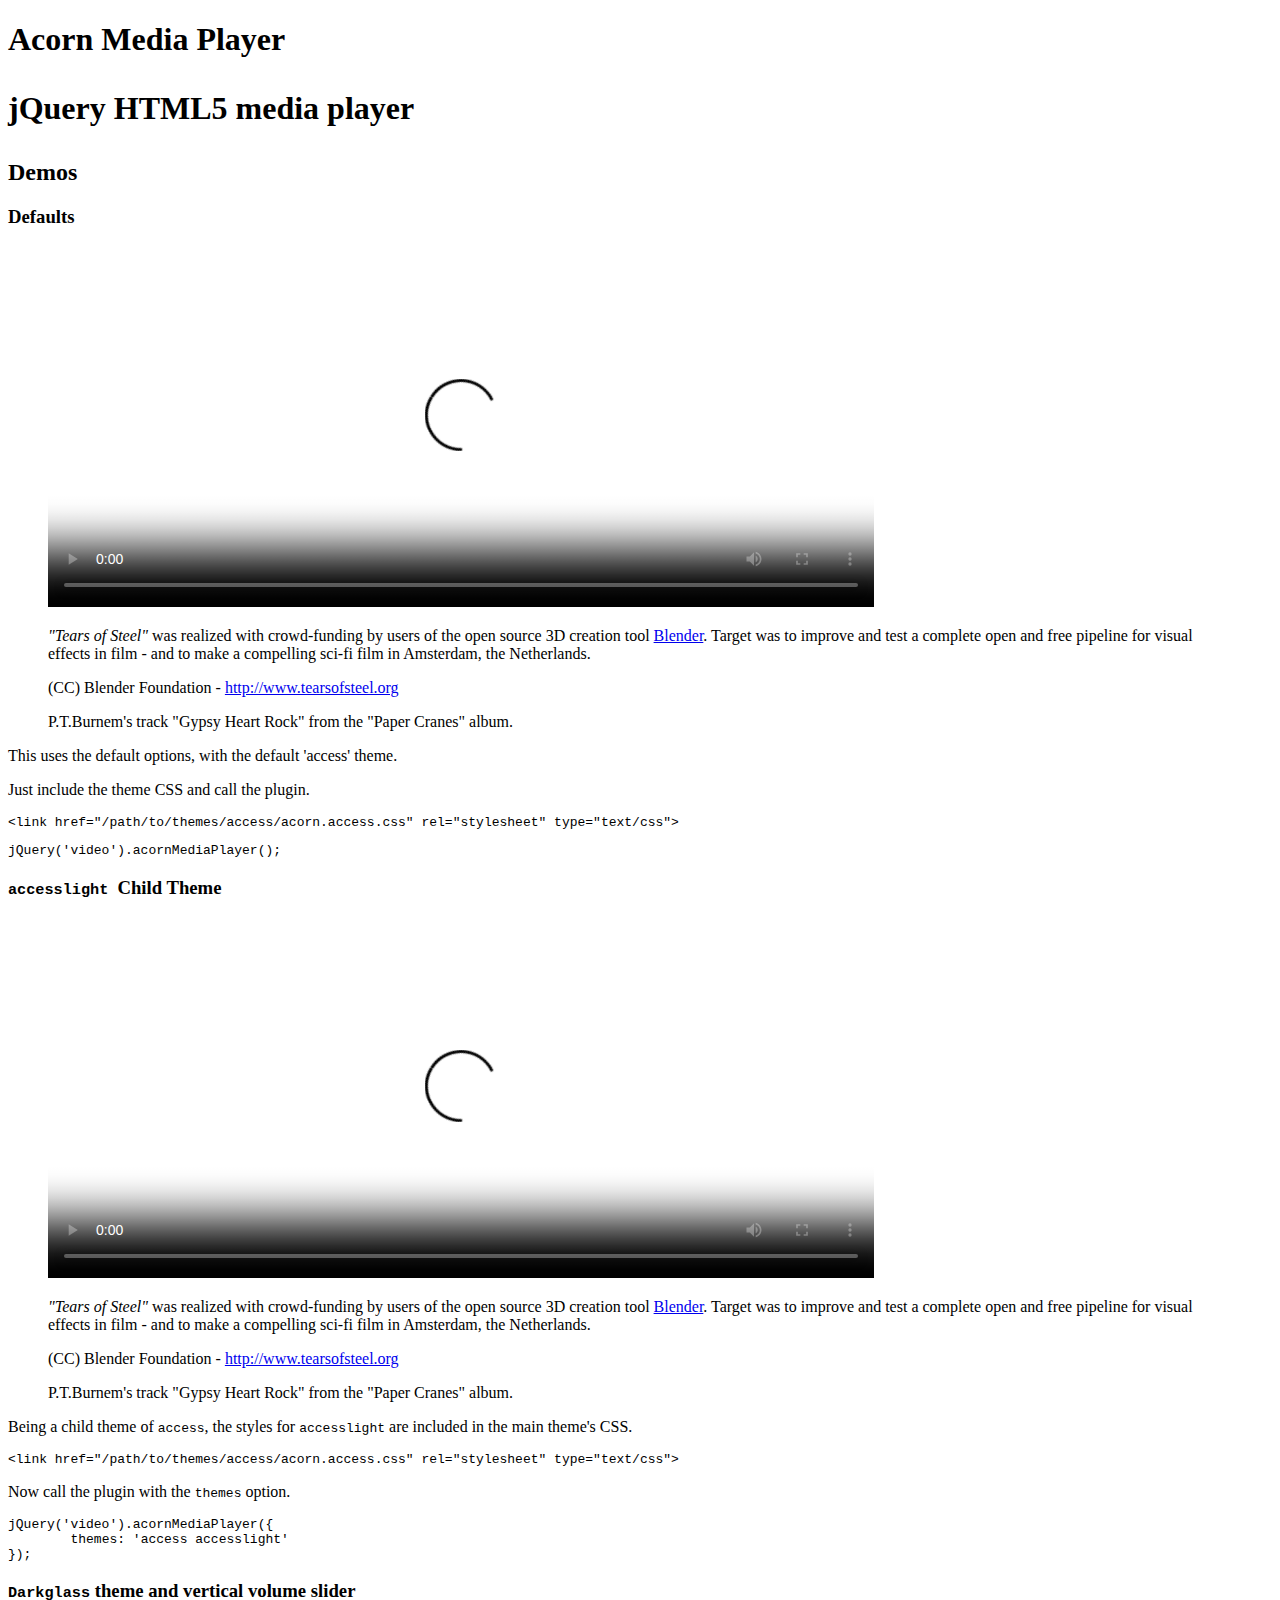
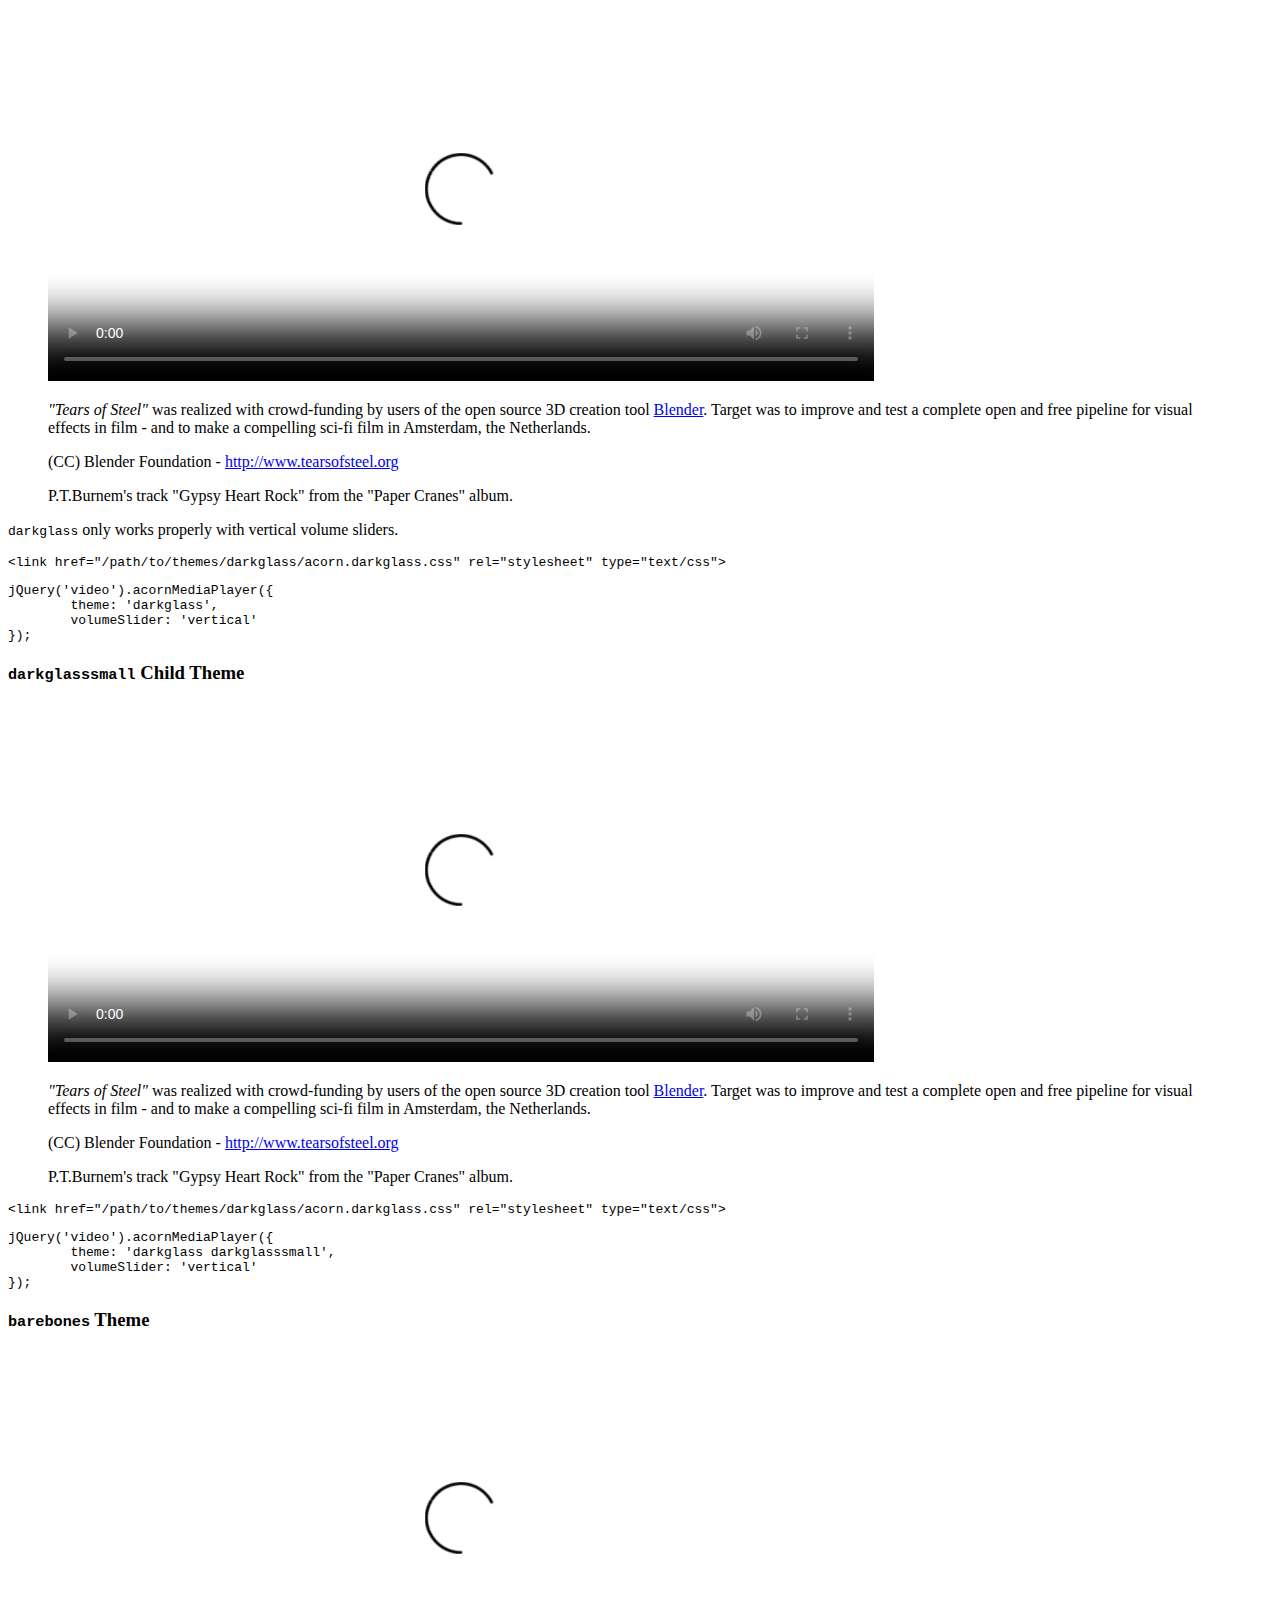
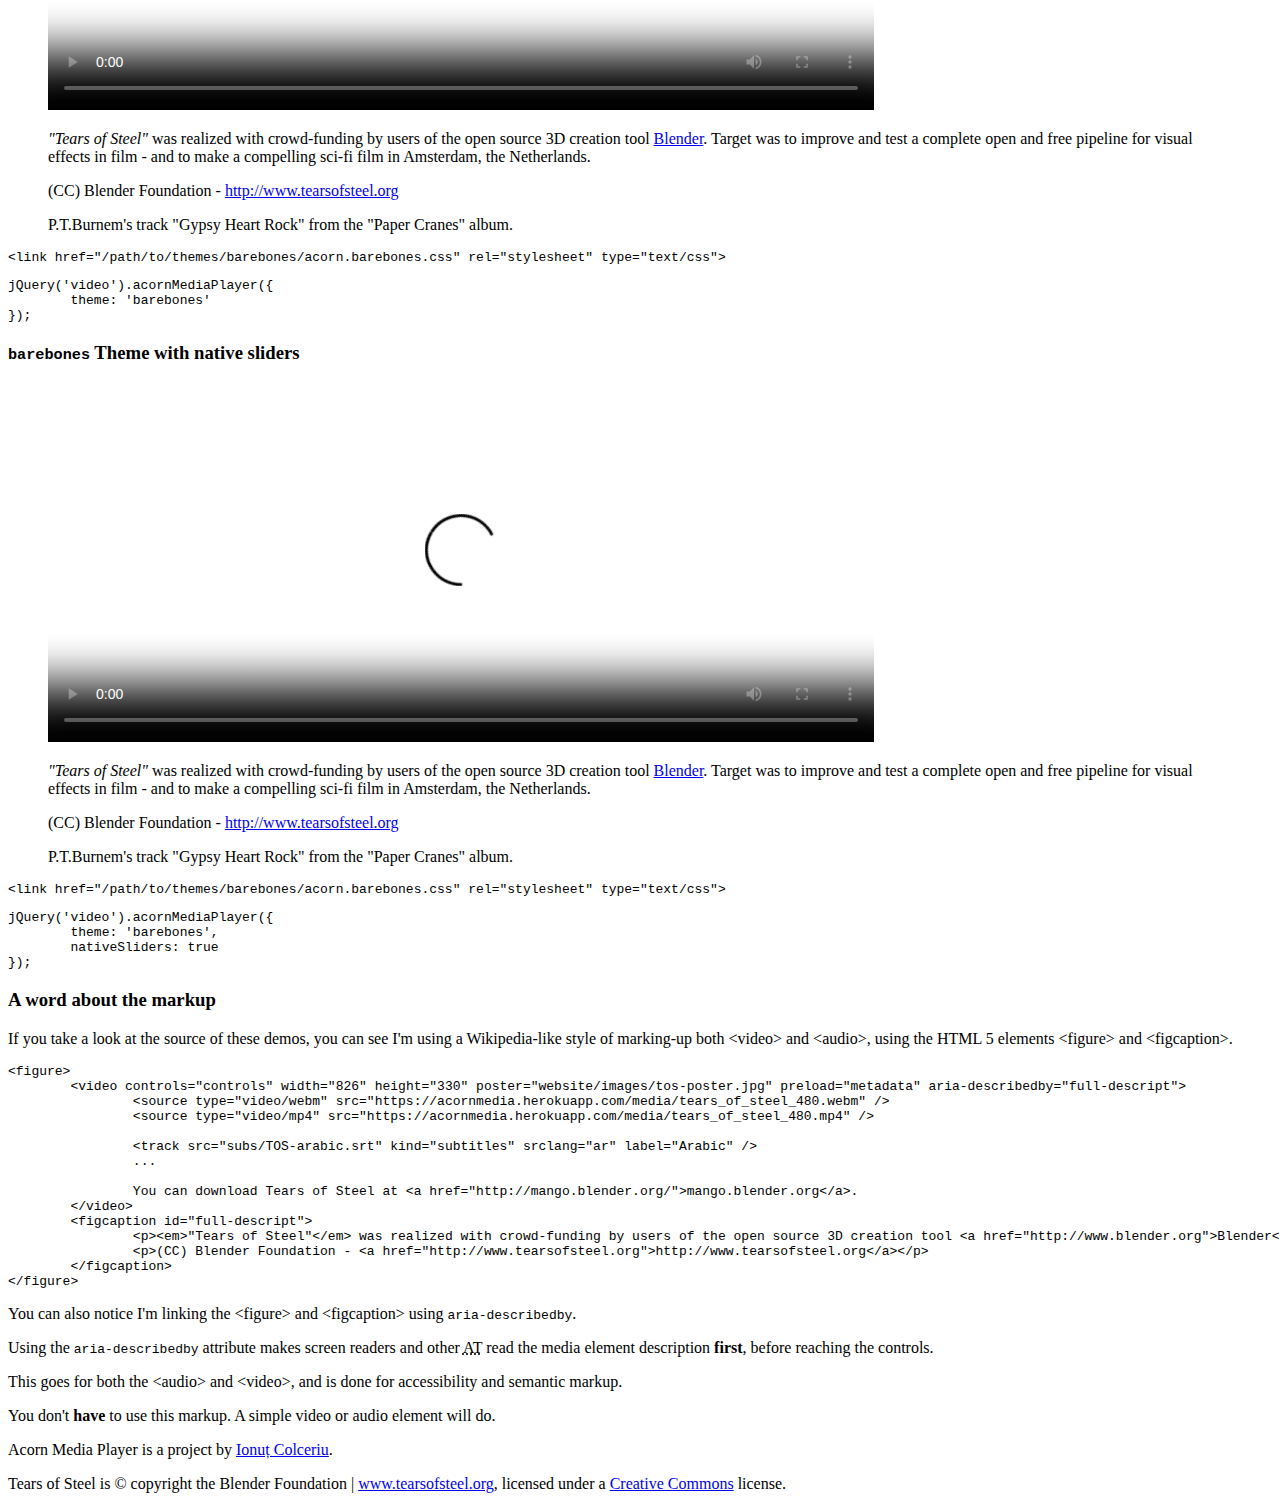
==== commit 6828e59b: "Merge pull request #16 from aFarkas/patch-1" ====
--- a/demos.html
+++ b/demos.html
@@ -1,10 +1,10 @@
 <!DOCTYPE html>
 <html lang="en">
 <head>
-	<meta charset="utf-8" />	
-	<title>Demos for Acorn Media Player, Accessible and customizable HTML5 media player</title>	
-	<link href="website/css/amp-demos.css" rel="stylesheet" type="text/css" />	
-	
+	<meta charset="utf-8" />
+	<title>Demos for Acorn Media Player, Accessible and customizable HTML5 media player</title>
+	<link href="website/css/amp-website.css" rel="stylesheet" type="text/css" />
+
 	<!-- Acorn Media Player specific -->
 	<link href="acornmediaplayer/acornmediaplayer.base.css" rel="stylesheet" type="text/css">
 	<!-- Themes -->
@@ -13,39 +13,37 @@
 	<link href="acornmediaplayer/themes/barebones/acorn.barebones.css" rel="stylesheet" type="text/css">
 </head>
 <body>
-		
+
 
 	<h1>
 		Acorn Media Player
 		<p>jQuery HTML5 media player</p>
 	</h1>
 
-	<span class="version">ver 1.8.1</span>
-	
 	<section>
 		<h2>Demos</h2>
-		
+
 		<h3>Defaults</h3>
-		
+
 		<figure>
 			<video id="demo1" controls="controls" width="826" height="360" poster="website/images/tos-poster.jpg" preload="metadata" aria-describedby="full-descript">
 				<source type="video/webm" src="https://acornmedia.herokuapp.com/media/tears_of_steel_480.webm" />
 				<source type="video/mp4" src="https://acornmedia.herokuapp.com/media/tears_of_steel_480.mp4" />
-				
-				<track src="subs/TOS-arabic.srt" kind="subtitles" srclang="ar" label="Arabic" />
-				<track src="subs/TOS-japanese.srt" kind="subtitles" srclang="jp" label="Japanese" />
-				<track src="subs/TOS-english.srt" kind="subtitles" srclang="en" label="English" />
-				<track src="subs/TOS-turkish.srt" kind="subtitles" srclang="tr" label="Turkish" />
-				<track src="subs/TOS-ukrainian.srt" kind="subtitles" srclang="uk" label="Ukrainian" />
-				
-				You can download Tears of Steel at <a href="http://mango.blender.org/">mango.blender.org</a>.
-			</video>
-			<figcaption id="full-descript">
-				<p><em>"Tears of Steel"</em> was realized with crowd-funding by users of the open source 3D creation tool <a href="http://www.blender.org">Blender</a>. Target was to improve and test a complete open and free pipeline for visual effects in film - and to make a compelling sci-fi film in Amsterdam, the Netherlands. </p>
-				<p>(CC) Blender Foundation - <a href="http://www.tearsofsteel.org">http://www.tearsofsteel.org</a></p>
-			</figcaption>
-		</figure>
-		
+
+				<track src="subs/TOS-arabic.srt" kind="subtitles" srclang="ar" label="Arabic" />
+				<track src="subs/TOS-japanese.srt" kind="subtitles" srclang="jp" label="Japanese" />
+				<track src="subs/TOS-english.srt" kind="subtitles" srclang="en" label="English" />
+				<track src="subs/TOS-turkish.srt" kind="subtitles" srclang="tr" label="Turkish" />
+				<track src="subs/TOS-ukrainian.srt" kind="subtitles" srclang="uk" label="Ukrainian" />
+
+				You can download Tears of Steel at <a href="http://mango.blender.org/">mango.blender.org</a>.
+			</video>
+			<figcaption id="full-descript">
+				<p><em>"Tears of Steel"</em> was realized with crowd-funding by users of the open source 3D creation tool <a href="http://www.blender.org">Blender</a>. Target was to improve and test a complete open and free pipeline for visual effects in film - and to make a compelling sci-fi film in Amsterdam, the Netherlands. </p>
+				<p>(CC) Blender Foundation - <a href="http://www.tearsofsteel.org">http://www.tearsofsteel.org</a></p>
+			</figcaption>
+		</figure>
+
 		<figure>
 			<audio id="demo1-audio" aria-describedby="demo1-audio-descript">
 				<source type="audio/ogg" src="https://acornmedia.herokuapp.com/media/ptburnem-gypsyheartrock.ogg" />
@@ -55,37 +53,37 @@
 				P.T.Burnem's track "Gypsy Heart Rock" from the "Paper Cranes" album.
 			</figcaption>
 		</figure>
-		
+
 		<p>This uses the default options, with the default 'access' theme. </p>
 		<p>Just include the theme CSS and call the plugin. </p>
 <pre><code>&lt;link href=&quot;/path/to/themes/access/acorn.access.css&quot; rel=&quot;stylesheet&quot; type=&quot;text/css&quot;&gt;</code></pre>
 
 <pre><code>jQuery('video').acornMediaPlayer();</code></pre>
-	</section>	
-	
+	</section>
+
 	<section>
 		<h3><code>accesslight </code> Child Theme</h3>
-		
+
 		<figure>
 			<video id="demo2" controls="controls" width="826" height="360" poster="website/images/tos-poster.jpg" preload="metadata" aria-describedby="full-descript">
 				<source type="video/webm" src="https://acornmedia.herokuapp.com/media/tears_of_steel_480.webm" />
 				<source type="video/mp4" src="https://acornmedia.herokuapp.com/media/tears_of_steel_480.mp4" />
-				
-				<track src="subs/TOS-arabic.srt" kind="subtitles" srclang="ar" label="Arabic" />
-				<track src="subs/TOS-japanese.srt" kind="subtitles" srclang="jp" label="Japanese" />
-				<track src="subs/TOS-english.srt" kind="subtitles" srclang="en" label="English" />
-				<track src="subs/TOS-turkish.srt" kind="subtitles" srclang="tr" label="Turkish" />
-				<track src="subs/TOS-ukrainian.srt" kind="subtitles" srclang="uk" label="Ukrainian" />
-				
-				You can download Tears of Steel at <a href="http://mango.blender.org/">mango.blender.org</a>.
-			</video>
-			<figcaption id="full-descript">
-				<p><em>"Tears of Steel"</em> was realized with crowd-funding by users of the open source 3D creation tool <a href="http://www.blender.org">Blender</a>. Target was to improve and test a complete open and free pipeline for visual effects in film - and to make a compelling sci-fi film in Amsterdam, the Netherlands. </p>
-				<p>(CC) Blender Foundation - <a href="http://www.tearsofsteel.org">http://www.tearsofsteel.org</a></p>
-			</figcaption>
-		</figure>
-
-		<figure>		
+
+				<track src="subs/TOS-arabic.srt" kind="subtitles" srclang="ar" label="Arabic" />
+				<track src="subs/TOS-japanese.srt" kind="subtitles" srclang="jp" label="Japanese" />
+				<track src="subs/TOS-english.srt" kind="subtitles" srclang="en" label="English" />
+				<track src="subs/TOS-turkish.srt" kind="subtitles" srclang="tr" label="Turkish" />
+				<track src="subs/TOS-ukrainian.srt" kind="subtitles" srclang="uk" label="Ukrainian" />
+
+				You can download Tears of Steel at <a href="http://mango.blender.org/">mango.blender.org</a>.
+			</video>
+			<figcaption id="full-descript">
+				<p><em>"Tears of Steel"</em> was realized with crowd-funding by users of the open source 3D creation tool <a href="http://www.blender.org">Blender</a>. Target was to improve and test a complete open and free pipeline for visual effects in film - and to make a compelling sci-fi film in Amsterdam, the Netherlands. </p>
+				<p>(CC) Blender Foundation - <a href="http://www.tearsofsteel.org">http://www.tearsofsteel.org</a></p>
+			</figcaption>
+		</figure>
+
+		<figure>
 			<audio id="demo2-audio" aria-describedby="demo2-audio-descript">
 				<source type="audio/ogg" src="https://acornmedia.herokuapp.com/media/ptburnem-gypsyheartrock.ogg" />
 				<source type="audio/mp3" src="https://acornmedia.herokuapp.com/media/ptburnem-gypsyheartrock.mp3" />
@@ -93,40 +91,40 @@
 			<figcaption id="demo2-audio-descript">
 				P.T.Burnem's track "Gypsy Heart Rock" from the "Paper Cranes" album.
 			</figcaption>
-		</figure>		
-		
+		</figure>
+
 		<p>Being a child theme of <code>access</code>, the styles for <code>accesslight</code> are included in the main theme's CSS. </p>
 <pre><code>&lt;link href=&quot;/path/to/themes/access/acorn.access.css&quot; rel=&quot;stylesheet&quot; type=&quot;text/css&quot;&gt;</code></pre>
 		<p>Now call the plugin with the <code>themes</code> option. </p>
 <pre><code>jQuery('video').acornMediaPlayer({
 	themes: 'access accesslight'
 });</code></pre>
-		
-	</section>
-	
+
+	</section>
+
 	<section>
 		<h3><code>Darkglass</code> theme and vertical volume slider</h3>
-		
+
 		<figure>
 			<video id="demo3" controls="controls" width="826" height="360" poster="website/images/tos-poster.jpg" preload="metadata" aria-describedby="full-descript">
 				<source type="video/webm" src="https://acornmedia.herokuapp.com/media/tears_of_steel_480.webm" />
 				<source type="video/mp4" src="https://acornmedia.herokuapp.com/media/tears_of_steel_480.mp4" />
-				
-				<track src="subs/TOS-arabic.srt" kind="subtitles" srclang="ar" label="Arabic" />
-				<track src="subs/TOS-japanese.srt" kind="subtitles" srclang="jp" label="Japanese" />
-				<track src="subs/TOS-english.srt" kind="subtitles" srclang="en" label="English" />
-				<track src="subs/TOS-turkish.srt" kind="subtitles" srclang="tr" label="Turkish" />
-				<track src="subs/TOS-ukrainian.srt" kind="subtitles" srclang="uk" label="Ukrainian" />
-				
-				You can download Tears of Steel at <a href="http://mango.blender.org/">mango.blender.org</a>.
-			</video>
-			<figcaption id="full-descript">
-				<p><em>"Tears of Steel"</em> was realized with crowd-funding by users of the open source 3D creation tool <a href="http://www.blender.org">Blender</a>. Target was to improve and test a complete open and free pipeline for visual effects in film - and to make a compelling sci-fi film in Amsterdam, the Netherlands. </p>
-				<p>(CC) Blender Foundation - <a href="http://www.tearsofsteel.org">http://www.tearsofsteel.org</a></p>
-			</figcaption>
-		</figure>
-		
-		<figure>		
+
+				<track src="subs/TOS-arabic.srt" kind="subtitles" srclang="ar" label="Arabic" />
+				<track src="subs/TOS-japanese.srt" kind="subtitles" srclang="jp" label="Japanese" />
+				<track src="subs/TOS-english.srt" kind="subtitles" srclang="en" label="English" />
+				<track src="subs/TOS-turkish.srt" kind="subtitles" srclang="tr" label="Turkish" />
+				<track src="subs/TOS-ukrainian.srt" kind="subtitles" srclang="uk" label="Ukrainian" />
+
+				You can download Tears of Steel at <a href="http://mango.blender.org/">mango.blender.org</a>.
+			</video>
+			<figcaption id="full-descript">
+				<p><em>"Tears of Steel"</em> was realized with crowd-funding by users of the open source 3D creation tool <a href="http://www.blender.org">Blender</a>. Target was to improve and test a complete open and free pipeline for visual effects in film - and to make a compelling sci-fi film in Amsterdam, the Netherlands. </p>
+				<p>(CC) Blender Foundation - <a href="http://www.tearsofsteel.org">http://www.tearsofsteel.org</a></p>
+			</figcaption>
+		</figure>
+
+		<figure>
 			<audio id="demo3-audio" aria-describedby="demo3-audio-descript">
 				<source type="audio/ogg" src="https://acornmedia.herokuapp.com/media/ptburnem-gypsyheartrock.ogg" />
 				<source type="audio/mp3" src="https://acornmedia.herokuapp.com/media/ptburnem-gypsyheartrock.mp3" />
@@ -135,38 +133,38 @@
 				P.T.Burnem's track "Gypsy Heart Rock" from the "Paper Cranes" album.
 			</figcaption>
 		</figure>
-		
+
 		<p><code>darkglass</code> only works properly with vertical volume sliders. </p>
-<pre><code>&lt;link href=&quot;/path/to/themes/darkglass/acorn.darkglass.css&quot; rel=&quot;stylesheet&quot; type=&quot;text/css&quot;&gt;</code></pre>		
+<pre><code>&lt;link href=&quot;/path/to/themes/darkglass/acorn.darkglass.css&quot; rel=&quot;stylesheet&quot; type=&quot;text/css&quot;&gt;</code></pre>
 <pre><code>jQuery('video').acornMediaPlayer({
 	theme: 'darkglass',
 	volumeSlider: 'vertical'
 });</code></pre>
 	</section>
-	
+
 	<section>
 		<h3><code>darkglasssmall</code> Child Theme</h3>
-		
+
 		<figure>
 			<video id="demo4" controls="controls" width="826" height="360" poster="website/images/tos-poster.jpg" preload="metadata" aria-describedby="full-descript">
 				<source type="video/webm" src="https://acornmedia.herokuapp.com/media/tears_of_steel_480.webm" />
 				<source type="video/mp4" src="https://acornmedia.herokuapp.com/media/tears_of_steel_480.mp4" />
-				
-				<track src="subs/TOS-arabic.srt" kind="subtitles" srclang="ar" label="Arabic" />
-				<track src="subs/TOS-japanese.srt" kind="subtitles" srclang="jp" label="Japanese" />
-				<track src="subs/TOS-english.srt" kind="subtitles" srclang="en" label="English" />
-				<track src="subs/TOS-turkish.srt" kind="subtitles" srclang="tr" label="Turkish" />
-				<track src="subs/TOS-ukrainian.srt" kind="subtitles" srclang="uk" label="Ukrainian" />
-				
-				You can download Tears of Steel at <a href="http://mango.blender.org/">mango.blender.org</a>.
-			</video>
-			<figcaption id="full-descript">
-				<p><em>"Tears of Steel"</em> was realized with crowd-funding by users of the open source 3D creation tool <a href="http://www.blender.org">Blender</a>. Target was to improve and test a complete open and free pipeline for visual effects in film - and to make a compelling sci-fi film in Amsterdam, the Netherlands. </p>
-				<p>(CC) Blender Foundation - <a href="http://www.tearsofsteel.org">http://www.tearsofsteel.org</a></p>
-			</figcaption>
-		</figure>
-		
-		<figure>		
+
+				<track src="subs/TOS-arabic.srt" kind="subtitles" srclang="ar" label="Arabic" />
+				<track src="subs/TOS-japanese.srt" kind="subtitles" srclang="jp" label="Japanese" />
+				<track src="subs/TOS-english.srt" kind="subtitles" srclang="en" label="English" />
+				<track src="subs/TOS-turkish.srt" kind="subtitles" srclang="tr" label="Turkish" />
+				<track src="subs/TOS-ukrainian.srt" kind="subtitles" srclang="uk" label="Ukrainian" />
+
+				You can download Tears of Steel at <a href="http://mango.blender.org/">mango.blender.org</a>.
+			</video>
+			<figcaption id="full-descript">
+				<p><em>"Tears of Steel"</em> was realized with crowd-funding by users of the open source 3D creation tool <a href="http://www.blender.org">Blender</a>. Target was to improve and test a complete open and free pipeline for visual effects in film - and to make a compelling sci-fi film in Amsterdam, the Netherlands. </p>
+				<p>(CC) Blender Foundation - <a href="http://www.tearsofsteel.org">http://www.tearsofsteel.org</a></p>
+			</figcaption>
+		</figure>
+
+		<figure>
 			<audio id="demo4-audio" aria-describedby="demo4-audio-descript">
 				<source type="audio/ogg" src="https://acornmedia.herokuapp.com/media/ptburnem-gypsyheartrock.ogg" />
 				<source type="audio/mp3" src="https://acornmedia.herokuapp.com/media/ptburnem-gypsyheartrock.mp3" />
@@ -174,38 +172,38 @@
 			<figcaption id="demo4-audio-descript">
 				P.T.Burnem's track "Gypsy Heart Rock" from the "Paper Cranes" album.
 			</figcaption>
-		</figure>		
-				
-<pre><code>&lt;link href=&quot;/path/to/themes/darkglass/acorn.darkglass.css&quot; rel=&quot;stylesheet&quot; type=&quot;text/css&quot;&gt;</code></pre>		
+		</figure>
+
+<pre><code>&lt;link href=&quot;/path/to/themes/darkglass/acorn.darkglass.css&quot; rel=&quot;stylesheet&quot; type=&quot;text/css&quot;&gt;</code></pre>
 <pre><code>jQuery('video').acornMediaPlayer({
 	theme: 'darkglass darkglasssmall',
 	volumeSlider: 'vertical'
 });</code></pre>
 	</section>
-	
+
 	<section>
 		<h3><code>barebones</code> Theme</h3>
-		
+
 		<figure>
 			<video id="demo5" controls="controls" width="826" height="360" poster="website/images/tos-poster.jpg" preload="metadata" aria-describedby="full-descript">
 				<source type="video/webm" src="https://acornmedia.herokuapp.com/media/tears_of_steel_480.webm" />
 				<source type="video/mp4" src="https://acornmedia.herokuapp.com/media/tears_of_steel_480.mp4" />
-				
-				<track src="subs/TOS-arabic.srt" kind="subtitles" srclang="ar" label="Arabic" />
-				<track src="subs/TOS-japanese.srt" kind="subtitles" srclang="jp" label="Japanese" />
-				<track src="subs/TOS-english.srt" kind="subtitles" srclang="en" label="English" />
-				<track src="subs/TOS-turkish.srt" kind="subtitles" srclang="tr" label="Turkish" />
-				<track src="subs/TOS-ukrainian.srt" kind="subtitles" srclang="uk" label="Ukrainian" />
-				
-				You can download Tears of Steel at <a href="http://mango.blender.org/">mango.blender.org</a>.
-			</video>
-			<figcaption id="full-descript">
-				<p><em>"Tears of Steel"</em> was realized with crowd-funding by users of the open source 3D creation tool <a href="http://www.blender.org">Blender</a>. Target was to improve and test a complete open and free pipeline for visual effects in film - and to make a compelling sci-fi film in Amsterdam, the Netherlands. </p>
-				<p>(CC) Blender Foundation - <a href="http://www.tearsofsteel.org">http://www.tearsofsteel.org</a></p>
-			</figcaption>
-		</figure>
-		
-		<figure>		
+
+				<track src="subs/TOS-arabic.srt" kind="subtitles" srclang="ar" label="Arabic" />
+				<track src="subs/TOS-japanese.srt" kind="subtitles" srclang="jp" label="Japanese" />
+				<track src="subs/TOS-english.srt" kind="subtitles" srclang="en" label="English" />
+				<track src="subs/TOS-turkish.srt" kind="subtitles" srclang="tr" label="Turkish" />
+				<track src="subs/TOS-ukrainian.srt" kind="subtitles" srclang="uk" label="Ukrainian" />
+
+				You can download Tears of Steel at <a href="http://mango.blender.org/">mango.blender.org</a>.
+			</video>
+			<figcaption id="full-descript">
+				<p><em>"Tears of Steel"</em> was realized with crowd-funding by users of the open source 3D creation tool <a href="http://www.blender.org">Blender</a>. Target was to improve and test a complete open and free pipeline for visual effects in film - and to make a compelling sci-fi film in Amsterdam, the Netherlands. </p>
+				<p>(CC) Blender Foundation - <a href="http://www.tearsofsteel.org">http://www.tearsofsteel.org</a></p>
+			</figcaption>
+		</figure>
+
+		<figure>
 			<audio id="demo5-audio" aria-describedby="demo5-audio-descript">
 				<source type="audio/ogg" src="https://acornmedia.herokuapp.com/media/ptburnem-gypsyheartrock.ogg" />
 				<source type="audio/mp3" src="https://acornmedia.herokuapp.com/media/ptburnem-gypsyheartrock.mp3" />
@@ -213,37 +211,37 @@
 			<figcaption id="demo5-audio-descript">
 				P.T.Burnem's track "Gypsy Heart Rock" from the "Paper Cranes" album.
 			</figcaption>
-		</figure>			
-				
-<pre><code>&lt;link href=&quot;/path/to/themes/barebones/acorn.barebones.css&quot; rel=&quot;stylesheet&quot; type=&quot;text/css&quot;&gt;</code></pre>		
+		</figure>
+
+<pre><code>&lt;link href=&quot;/path/to/themes/barebones/acorn.barebones.css&quot; rel=&quot;stylesheet&quot; type=&quot;text/css&quot;&gt;</code></pre>
 <pre><code>jQuery('video').acornMediaPlayer({
 	theme: 'barebones'
 });</code></pre>
 	</section>
-	
+
 	<section>
 		<h3><code>barebones</code> Theme with native sliders</h3>
-		
+
 		<figure>
 			<video id="demo6" controls="controls" width="826" height="360" poster="website/images/tos-poster.jpg" preload="metadata" aria-describedby="full-descript">
 				<source type="video/webm" src="https://acornmedia.herokuapp.com/media/tears_of_steel_480.webm" />
 				<source type="video/mp4" src="https://acornmedia.herokuapp.com/media/tears_of_steel_480.mp4" />
-				
-				<track src="subs/TOS-arabic.srt" kind="subtitles" srclang="ar" label="Arabic" />
-				<track src="subs/TOS-japanese.srt" kind="subtitles" srclang="jp" label="Japanese" />
-				<track src="subs/TOS-english.srt" kind="subtitles" srclang="en" label="English" />
-				<track src="subs/TOS-turkish.srt" kind="subtitles" srclang="tr" label="Turkish" />
-				<track src="subs/TOS-ukrainian.srt" kind="subtitles" srclang="uk" label="Ukrainian" />
-				
-				You can download Tears of Steel at <a href="http://mango.blender.org/">mango.blender.org</a>.
-			</video>
-			<figcaption id="full-descript">
-				<p><em>"Tears of Steel"</em> was realized with crowd-funding by users of the open source 3D creation tool <a href="http://www.blender.org">Blender</a>. Target was to improve and test a complete open and free pipeline for visual effects in film - and to make a compelling sci-fi film in Amsterdam, the Netherlands. </p>
-				<p>(CC) Blender Foundation - <a href="http://www.tearsofsteel.org">http://www.tearsofsteel.org</a></p>
-			</figcaption>
-		</figure>
-		
-		<figure>		
+
+				<track src="subs/TOS-arabic.srt" kind="subtitles" srclang="ar" label="Arabic" />
+				<track src="subs/TOS-japanese.srt" kind="subtitles" srclang="jp" label="Japanese" />
+				<track src="subs/TOS-english.srt" kind="subtitles" srclang="en" label="English" />
+				<track src="subs/TOS-turkish.srt" kind="subtitles" srclang="tr" label="Turkish" />
+				<track src="subs/TOS-ukrainian.srt" kind="subtitles" srclang="uk" label="Ukrainian" />
+
+				You can download Tears of Steel at <a href="http://mango.blender.org/">mango.blender.org</a>.
+			</video>
+			<figcaption id="full-descript">
+				<p><em>"Tears of Steel"</em> was realized with crowd-funding by users of the open source 3D creation tool <a href="http://www.blender.org">Blender</a>. Target was to improve and test a complete open and free pipeline for visual effects in film - and to make a compelling sci-fi film in Amsterdam, the Netherlands. </p>
+				<p>(CC) Blender Foundation - <a href="http://www.tearsofsteel.org">http://www.tearsofsteel.org</a></p>
+			</figcaption>
+		</figure>
+
+		<figure>
 			<audio id="demo6-audio" aria-describedby="demo6-audio-descript">
 				<source type="audio/ogg" src="https://acornmedia.herokuapp.com/media/ptburnem-gypsyheartrock.ogg" />
 				<source type="audio/mp3" src="https://acornmedia.herokuapp.com/media/ptburnem-gypsyheartrock.mp3" />
@@ -251,15 +249,15 @@
 			<figcaption id="demo6-audio-descript">
 				P.T.Burnem's track "Gypsy Heart Rock" from the "Paper Cranes" album.
 			</figcaption>
-		</figure>			
-				
-<pre><code>&lt;link href=&quot;/path/to/themes/barebones/acorn.barebones.css&quot; rel=&quot;stylesheet&quot; type=&quot;text/css&quot;&gt;</code></pre>		
+		</figure>
+
+<pre><code>&lt;link href=&quot;/path/to/themes/barebones/acorn.barebones.css&quot; rel=&quot;stylesheet&quot; type=&quot;text/css&quot;&gt;</code></pre>
 <pre><code>jQuery('video').acornMediaPlayer({
 	theme: 'barebones',
 	nativeSliders: true
 });</code></pre>
 	</section>
-	
+
 	<section>
 		<h3>A word about the markup</h3>
 		<p>If you take a look at the source of these demos, you can see I'm using a Wikipedia-like style of marking-up both &lt;video&gt; and &lt;audio&gt;, using the HTML 5 elements &lt;figure&gt; and &lt;figcaption&gt;. </p>
@@ -267,10 +265,10 @@
 	&lt;video controls=&quot;controls&quot; width=&quot;826&quot; height=&quot;330&quot; poster=&quot;website/images/tos-poster.jpg&quot; preload=&quot;metadata&quot; aria-describedby=&quot;full-descript&quot;&gt;
 		&lt;source type=&quot;video/webm&quot; src=&quot;https://acornmedia.herokuapp.com/media/tears_of_steel_480.webm&quot; /&gt;
 		&lt;source type=&quot;video/mp4&quot; src=&quot;https://acornmedia.herokuapp.com/media/tears_of_steel_480.mp4&quot; /&gt;
-		
+
 		&lt;track src=&quot;subs/TOS-arabic.srt&quot; kind=&quot;subtitles&quot; srclang=&quot;ar&quot; label=&quot;Arabic&quot; /&gt;
 		...
-		
+
 		You can download Tears of Steel at &lt;a href=&quot;http://mango.blender.org/&quot;&gt;mango.blender.org&lt;/a&gt;.
 	&lt;/video&gt;
 	&lt;figcaption id=&quot;full-descript&quot;&gt;
@@ -284,18 +282,25 @@
 		<p>This goes for both the &lt;audio&gt; and &lt;video&gt;, and is done for accessibility and semantic markup. </p>
 		<p>You don't <strong>have</strong> to use this markup. A simple video or audio element will do. </p>
 	</section>
-	
-	<footer>		
+
+	<footer>
 		<p>Acorn Media Player is a project by <a href="http://www.ghinda.net">Ionuț Colceriu</a>. </p>
 		<p>Tears of Steel is &copy; copyright the Blender Foundation | <a href="http://www.tearsofsteel.org">www.tearsofsteel.org</a>, licensed under a <a href="http://mango.blender.org/sharing/">Creative Commons</a> license. </p>
 	</footer>
-	
-	<script src="jquery/jquery.min.js"></script>
-	<script src="jquery/jquery-ui-1.10.0.custom.min.js"></script>
-	
-	<script src="acornmediaplayer/jquery.acornmediaplayer.js"></script>	
-	
-	<!-- Call the plugin --> 
+
+	<script src="lib/jquery.min.js"></script>
+	<script src="lib/jquery-ui-1.10.0.custom.min.js"></script>
+	<script src="lib/modernizr.custom.js"></script>
+	<script src="//afarkas.github.io/webshim/js-webshim/minified/polyfiller.js"></script>
+	<script>
+		if(window.webshims) {
+			webshims.polyfill('mediaelement');
+		}
+	</script>
+
+	<script src="acornmediaplayer/jquery.acornmediaplayer.js"></script>
+
+	<!-- Call the plugin -->
 	<script>
 		jQuery(function() {
 			// demo1
@@ -316,7 +321,7 @@
 			});
 			// demo5
 			jQuery('#demo5, #demo5-audio').acornMediaPlayer({
-				theme: 'barebones'				
+				theme: 'barebones'
 			});
 			// demo6
 			jQuery('#demo6, #demo6-audio').acornMediaPlayer({
@@ -325,8 +330,8 @@
 			});
 		});
 	</script>
-	
+
 	<script>var _gaq=[['_setAccount','UA-19824700-1'],['_trackPageview']];(function(d,t){var g=d.createElement(t),s=d.getElementsByTagName(t)[0];g.src='//www.google-analytics.com/ga.js';s.parentNode.insertBefore(g,s)}(document,'script'))</script>
-	
+
 </body>
 </html>
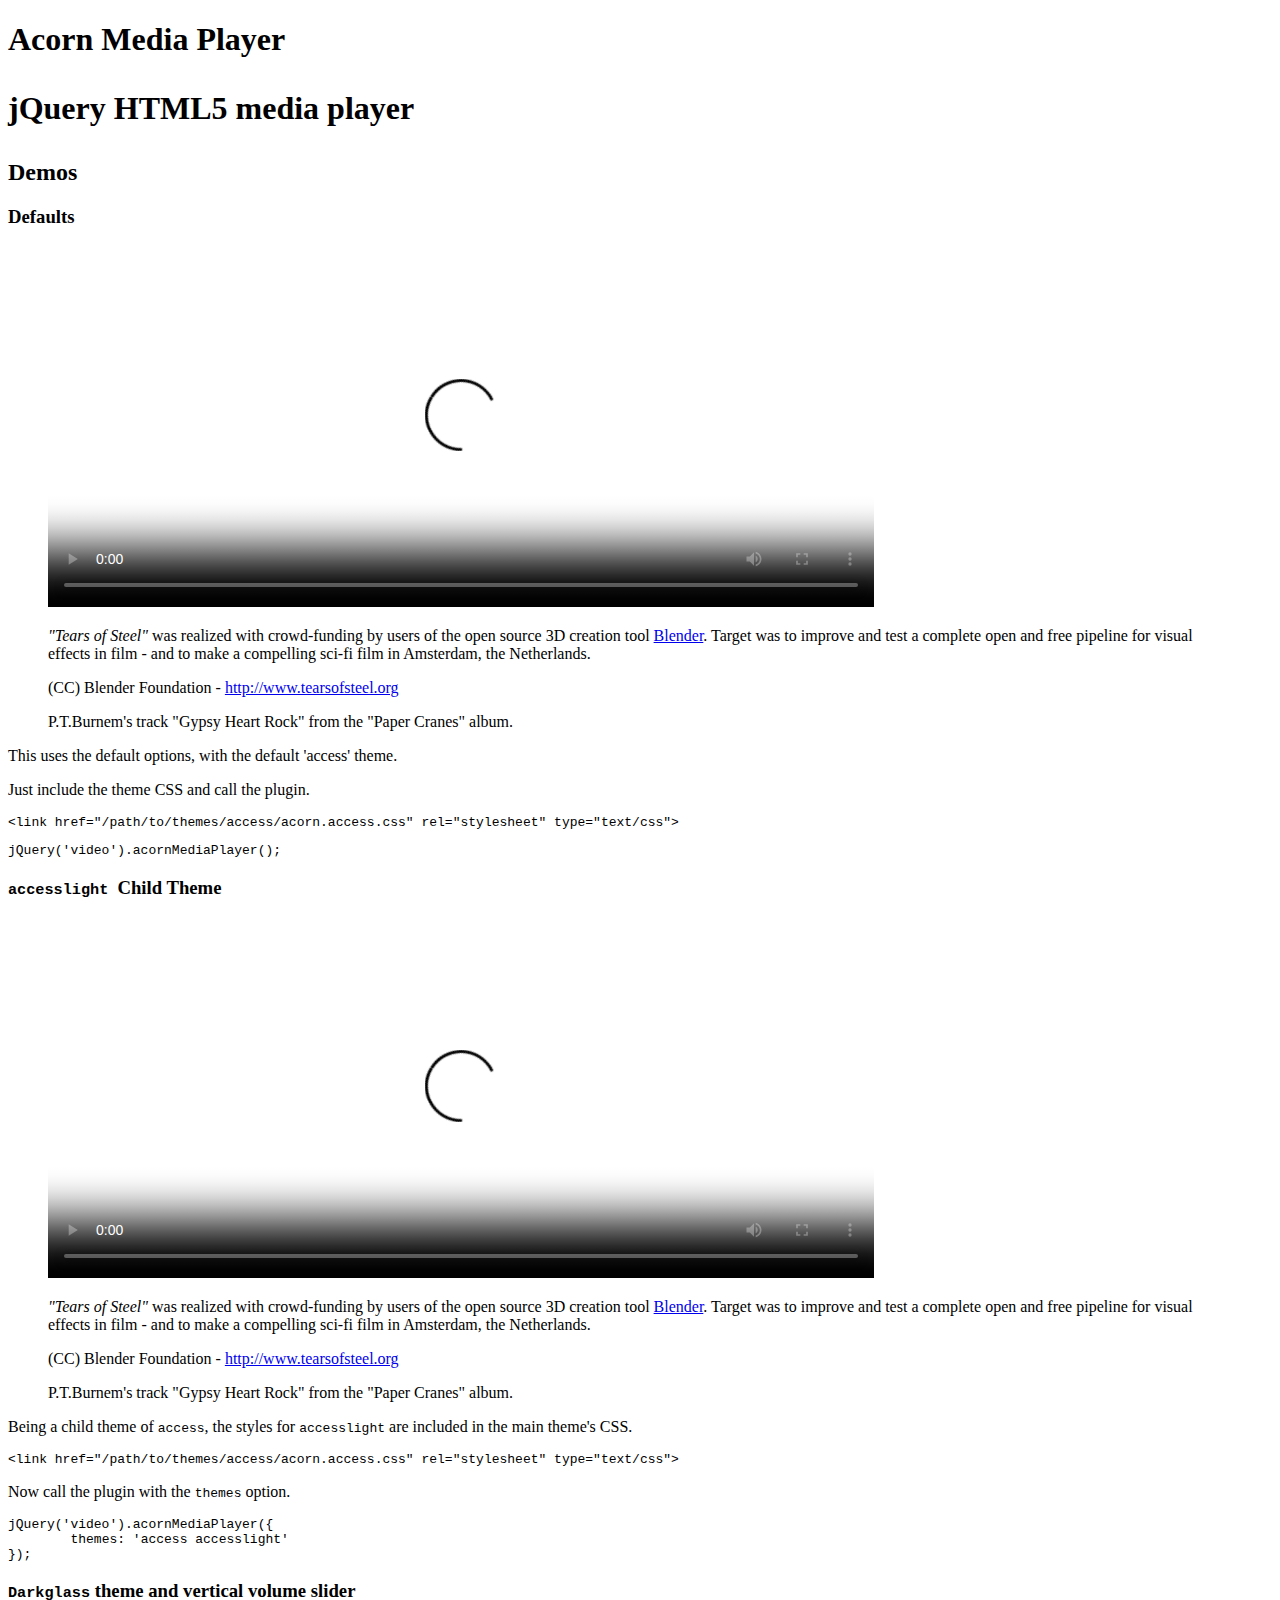
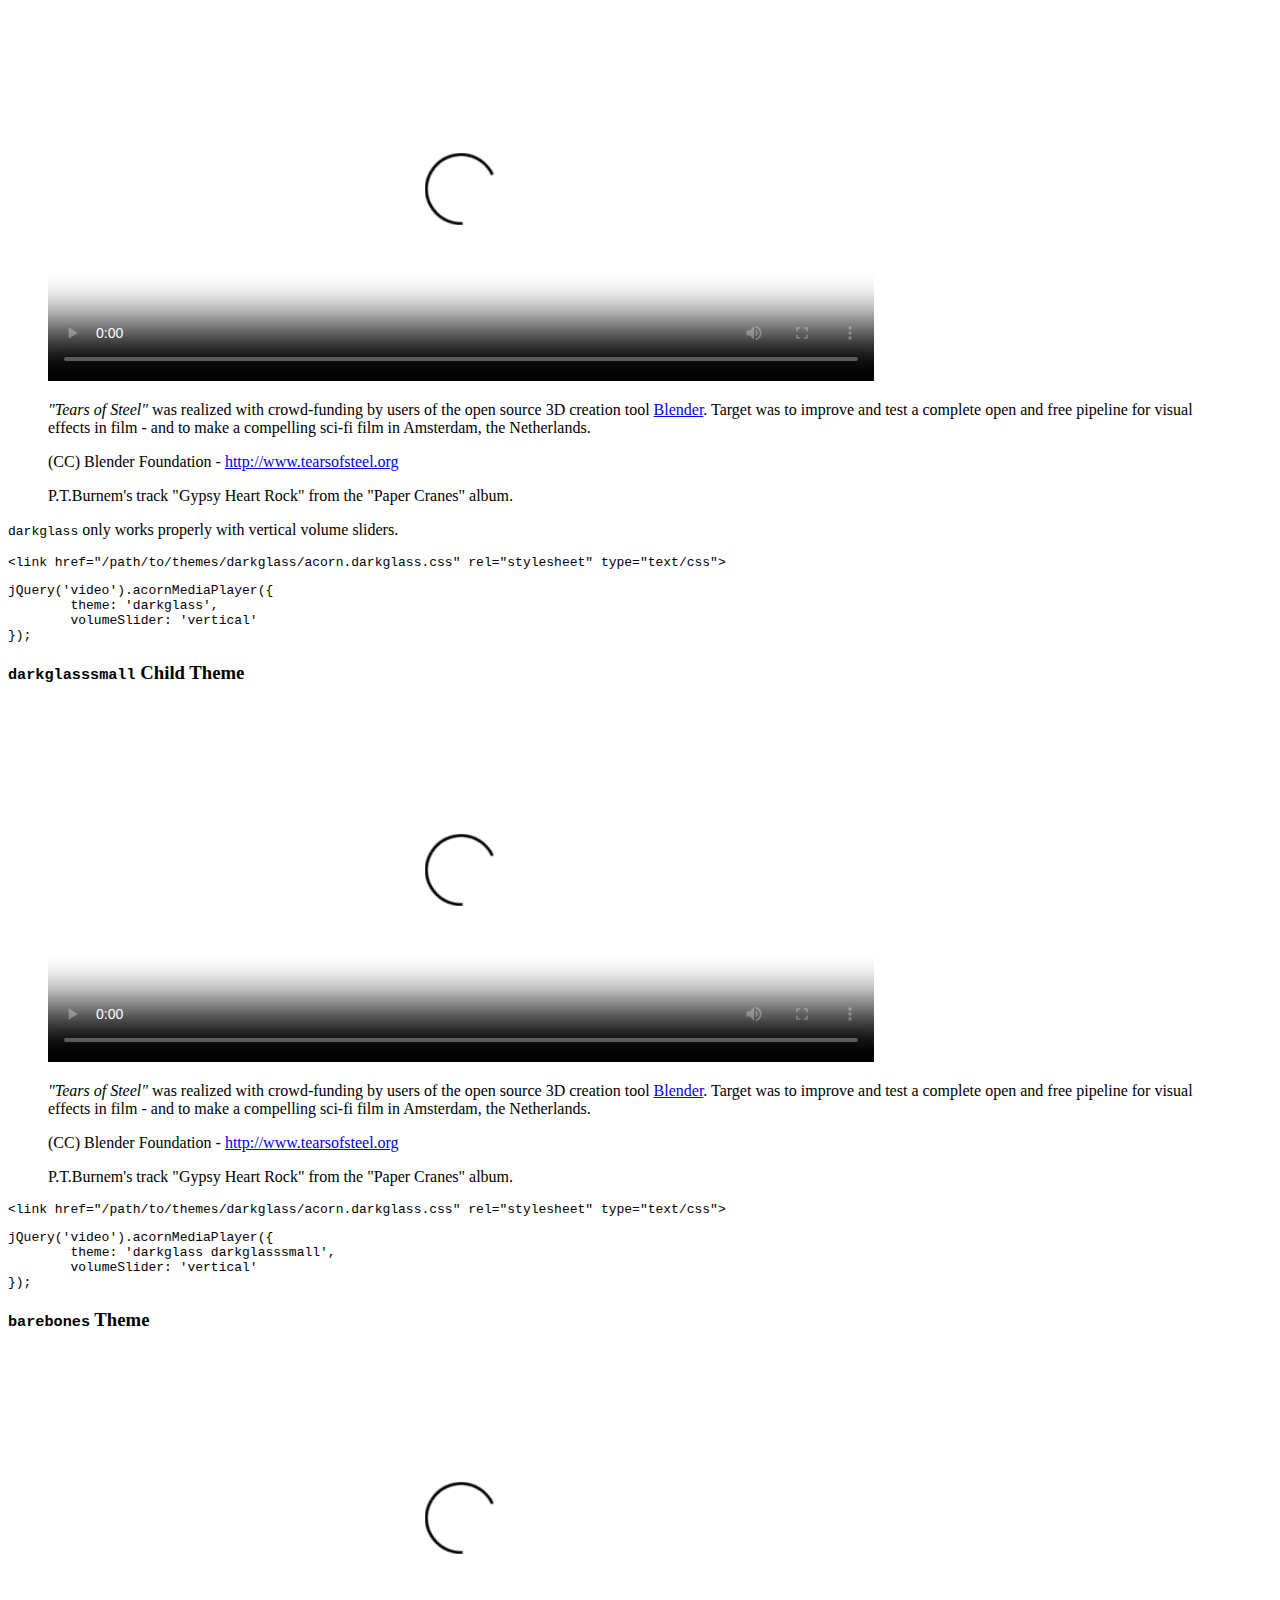
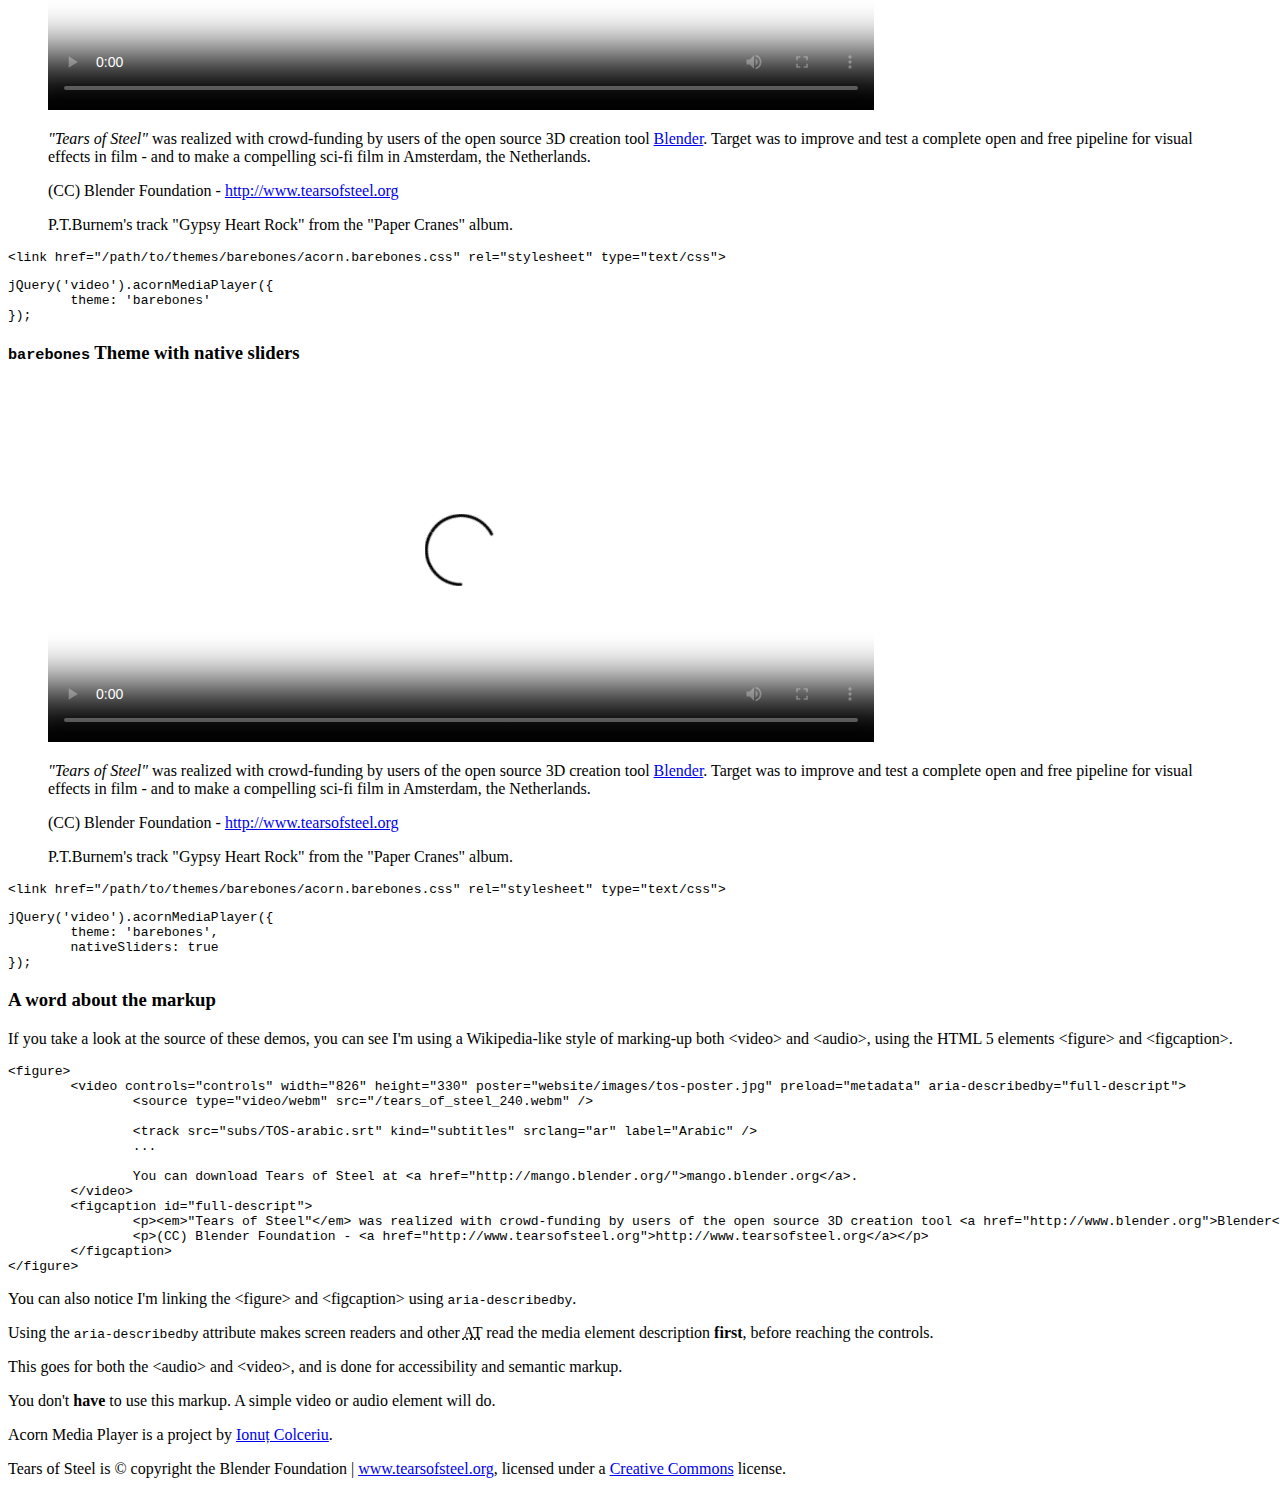
==== commit fc6037bf: "Move demo media files to github." ====
--- a/demos.html
+++ b/demos.html
@@ -27,8 +27,7 @@
 
 		<figure>
 			<video id="demo1" controls="controls" width="826" height="360" poster="website/images/tos-poster.jpg" preload="metadata" aria-describedby="full-descript">
-				<source type="video/webm" src="https://acornmedia.herokuapp.com/media/tears_of_steel_480.webm" />
-				<source type="video/mp4" src="https://acornmedia.herokuapp.com/media/tears_of_steel_480.mp4" />
+				<source type="video/webm" src="https://user-images.githubusercontent.com/325171/200515741-eb779885-d074-4ba2-9782-32a2add7dd79.webm" />
 
 				<track src="subs/TOS-arabic.srt" kind="subtitles" srclang="ar" label="Arabic" />
 				<track src="subs/TOS-japanese.srt" kind="subtitles" srclang="jp" label="Japanese" />
@@ -46,8 +45,7 @@
 
 		<figure>
 			<audio id="demo1-audio" aria-describedby="demo1-audio-descript">
-				<source type="audio/ogg" src="https://acornmedia.herokuapp.com/media/ptburnem-gypsyheartrock.ogg" />
-				<source type="audio/mp3" src="https://acornmedia.herokuapp.com/media/ptburnem-gypsyheartrock.mp3" />
+				<source type="audio/webm" src="https://user-images.githubusercontent.com/325171/200516063-ca55ea20-6234-4f13-b006-f18ab9416779.webm" />
 			</audio>
 			<figcaption id="demo1-audiodescript">
 				P.T.Burnem's track "Gypsy Heart Rock" from the "Paper Cranes" album.
@@ -66,8 +64,7 @@
 
 		<figure>
 			<video id="demo2" controls="controls" width="826" height="360" poster="website/images/tos-poster.jpg" preload="metadata" aria-describedby="full-descript">
-				<source type="video/webm" src="https://acornmedia.herokuapp.com/media/tears_of_steel_480.webm" />
-				<source type="video/mp4" src="https://acornmedia.herokuapp.com/media/tears_of_steel_480.mp4" />
+				<source type="video/webm" src="https://user-images.githubusercontent.com/325171/200515741-eb779885-d074-4ba2-9782-32a2add7dd79.webm" />
 
 				<track src="subs/TOS-arabic.srt" kind="subtitles" srclang="ar" label="Arabic" />
 				<track src="subs/TOS-japanese.srt" kind="subtitles" srclang="jp" label="Japanese" />
@@ -85,8 +82,7 @@
 
 		<figure>
 			<audio id="demo2-audio" aria-describedby="demo2-audio-descript">
-				<source type="audio/ogg" src="https://acornmedia.herokuapp.com/media/ptburnem-gypsyheartrock.ogg" />
-				<source type="audio/mp3" src="https://acornmedia.herokuapp.com/media/ptburnem-gypsyheartrock.mp3" />
+				<source type="audio/webm" src="https://user-images.githubusercontent.com/325171/200516063-ca55ea20-6234-4f13-b006-f18ab9416779.webm" />
 			</audio>
 			<figcaption id="demo2-audio-descript">
 				P.T.Burnem's track "Gypsy Heart Rock" from the "Paper Cranes" album.
@@ -107,8 +103,7 @@
 
 		<figure>
 			<video id="demo3" controls="controls" width="826" height="360" poster="website/images/tos-poster.jpg" preload="metadata" aria-describedby="full-descript">
-				<source type="video/webm" src="https://acornmedia.herokuapp.com/media/tears_of_steel_480.webm" />
-				<source type="video/mp4" src="https://acornmedia.herokuapp.com/media/tears_of_steel_480.mp4" />
+				<source type="video/webm" src="https://user-images.githubusercontent.com/325171/200515741-eb779885-d074-4ba2-9782-32a2add7dd79.webm" />
 
 				<track src="subs/TOS-arabic.srt" kind="subtitles" srclang="ar" label="Arabic" />
 				<track src="subs/TOS-japanese.srt" kind="subtitles" srclang="jp" label="Japanese" />
@@ -126,8 +121,7 @@
 
 		<figure>
 			<audio id="demo3-audio" aria-describedby="demo3-audio-descript">
-				<source type="audio/ogg" src="https://acornmedia.herokuapp.com/media/ptburnem-gypsyheartrock.ogg" />
-				<source type="audio/mp3" src="https://acornmedia.herokuapp.com/media/ptburnem-gypsyheartrock.mp3" />
+				<source type="audio/webm" src="https://user-images.githubusercontent.com/325171/200516063-ca55ea20-6234-4f13-b006-f18ab9416779.webm" />
 			</audio>
 			<figcaption id="demo3-audio-descript">
 				P.T.Burnem's track "Gypsy Heart Rock" from the "Paper Cranes" album.
@@ -147,8 +141,7 @@
 
 		<figure>
 			<video id="demo4" controls="controls" width="826" height="360" poster="website/images/tos-poster.jpg" preload="metadata" aria-describedby="full-descript">
-				<source type="video/webm" src="https://acornmedia.herokuapp.com/media/tears_of_steel_480.webm" />
-				<source type="video/mp4" src="https://acornmedia.herokuapp.com/media/tears_of_steel_480.mp4" />
+				<source type="video/webm" src="https://user-images.githubusercontent.com/325171/200515741-eb779885-d074-4ba2-9782-32a2add7dd79.webm" />
 
 				<track src="subs/TOS-arabic.srt" kind="subtitles" srclang="ar" label="Arabic" />
 				<track src="subs/TOS-japanese.srt" kind="subtitles" srclang="jp" label="Japanese" />
@@ -166,8 +159,7 @@
 
 		<figure>
 			<audio id="demo4-audio" aria-describedby="demo4-audio-descript">
-				<source type="audio/ogg" src="https://acornmedia.herokuapp.com/media/ptburnem-gypsyheartrock.ogg" />
-				<source type="audio/mp3" src="https://acornmedia.herokuapp.com/media/ptburnem-gypsyheartrock.mp3" />
+				<source type="audio/webm" src="https://user-images.githubusercontent.com/325171/200516063-ca55ea20-6234-4f13-b006-f18ab9416779.webm" />
 			</audio>
 			<figcaption id="demo4-audio-descript">
 				P.T.Burnem's track "Gypsy Heart Rock" from the "Paper Cranes" album.
@@ -186,8 +178,7 @@
 
 		<figure>
 			<video id="demo5" controls="controls" width="826" height="360" poster="website/images/tos-poster.jpg" preload="metadata" aria-describedby="full-descript">
-				<source type="video/webm" src="https://acornmedia.herokuapp.com/media/tears_of_steel_480.webm" />
-				<source type="video/mp4" src="https://acornmedia.herokuapp.com/media/tears_of_steel_480.mp4" />
+				<source type="video/webm" src="https://user-images.githubusercontent.com/325171/200515741-eb779885-d074-4ba2-9782-32a2add7dd79.webm" />
 
 				<track src="subs/TOS-arabic.srt" kind="subtitles" srclang="ar" label="Arabic" />
 				<track src="subs/TOS-japanese.srt" kind="subtitles" srclang="jp" label="Japanese" />
@@ -205,8 +196,7 @@
 
 		<figure>
 			<audio id="demo5-audio" aria-describedby="demo5-audio-descript">
-				<source type="audio/ogg" src="https://acornmedia.herokuapp.com/media/ptburnem-gypsyheartrock.ogg" />
-				<source type="audio/mp3" src="https://acornmedia.herokuapp.com/media/ptburnem-gypsyheartrock.mp3" />
+				<source type="audio/webm" src="https://user-images.githubusercontent.com/325171/200516063-ca55ea20-6234-4f13-b006-f18ab9416779.webm" />
 			</audio>
 			<figcaption id="demo5-audio-descript">
 				P.T.Burnem's track "Gypsy Heart Rock" from the "Paper Cranes" album.
@@ -224,8 +214,8 @@
 
 		<figure>
 			<video id="demo6" controls="controls" width="826" height="360" poster="website/images/tos-poster.jpg" preload="metadata" aria-describedby="full-descript">
-				<source type="video/webm" src="https://acornmedia.herokuapp.com/media/tears_of_steel_480.webm" />
-				<source type="video/mp4" src="https://acornmedia.herokuapp.com/media/tears_of_steel_480.mp4" />
+				<source type="video/webm" src="https://user-images.githubusercontent.com/325171/200515741-eb779885-d074-4ba2-9782-32a2add7dd79.webm" />
+
 
 				<track src="subs/TOS-arabic.srt" kind="subtitles" srclang="ar" label="Arabic" />
 				<track src="subs/TOS-japanese.srt" kind="subtitles" srclang="jp" label="Japanese" />
@@ -243,8 +233,7 @@
 
 		<figure>
 			<audio id="demo6-audio" aria-describedby="demo6-audio-descript">
-				<source type="audio/ogg" src="https://acornmedia.herokuapp.com/media/ptburnem-gypsyheartrock.ogg" />
-				<source type="audio/mp3" src="https://acornmedia.herokuapp.com/media/ptburnem-gypsyheartrock.mp3" />
+				<source type="audio/webm" src="https://user-images.githubusercontent.com/325171/200516063-ca55ea20-6234-4f13-b006-f18ab9416779.webm" />
 			</audio>
 			<figcaption id="demo6-audio-descript">
 				P.T.Burnem's track "Gypsy Heart Rock" from the "Paper Cranes" album.
@@ -263,8 +252,7 @@
 		<p>If you take a look at the source of these demos, you can see I'm using a Wikipedia-like style of marking-up both &lt;video&gt; and &lt;audio&gt;, using the HTML 5 elements &lt;figure&gt; and &lt;figcaption&gt;. </p>
 <pre><code>&lt;figure&gt;
 	&lt;video controls=&quot;controls&quot; width=&quot;826&quot; height=&quot;330&quot; poster=&quot;website/images/tos-poster.jpg&quot; preload=&quot;metadata&quot; aria-describedby=&quot;full-descript&quot;&gt;
-		&lt;source type=&quot;video/webm&quot; src=&quot;https://acornmedia.herokuapp.com/media/tears_of_steel_480.webm&quot; /&gt;
-		&lt;source type=&quot;video/mp4&quot; src=&quot;https://acornmedia.herokuapp.com/media/tears_of_steel_480.mp4&quot; /&gt;
+		&lt;source type=&quot;video/webm&quot; src=&quot;/tears_of_steel_240.webm&quot; /&gt;
 
 		&lt;track src=&quot;subs/TOS-arabic.srt&quot; kind=&quot;subtitles&quot; srclang=&quot;ar&quot; label=&quot;Arabic&quot; /&gt;
 		...
@@ -331,7 +319,5 @@
 		});
 	</script>
 
-	<script>var _gaq=[['_setAccount','UA-19824700-1'],['_trackPageview']];(function(d,t){var g=d.createElement(t),s=d.getElementsByTagName(t)[0];g.src='//www.google-analytics.com/ga.js';s.parentNode.insertBefore(g,s)}(document,'script'))</script>
-
 </body>
 </html>
